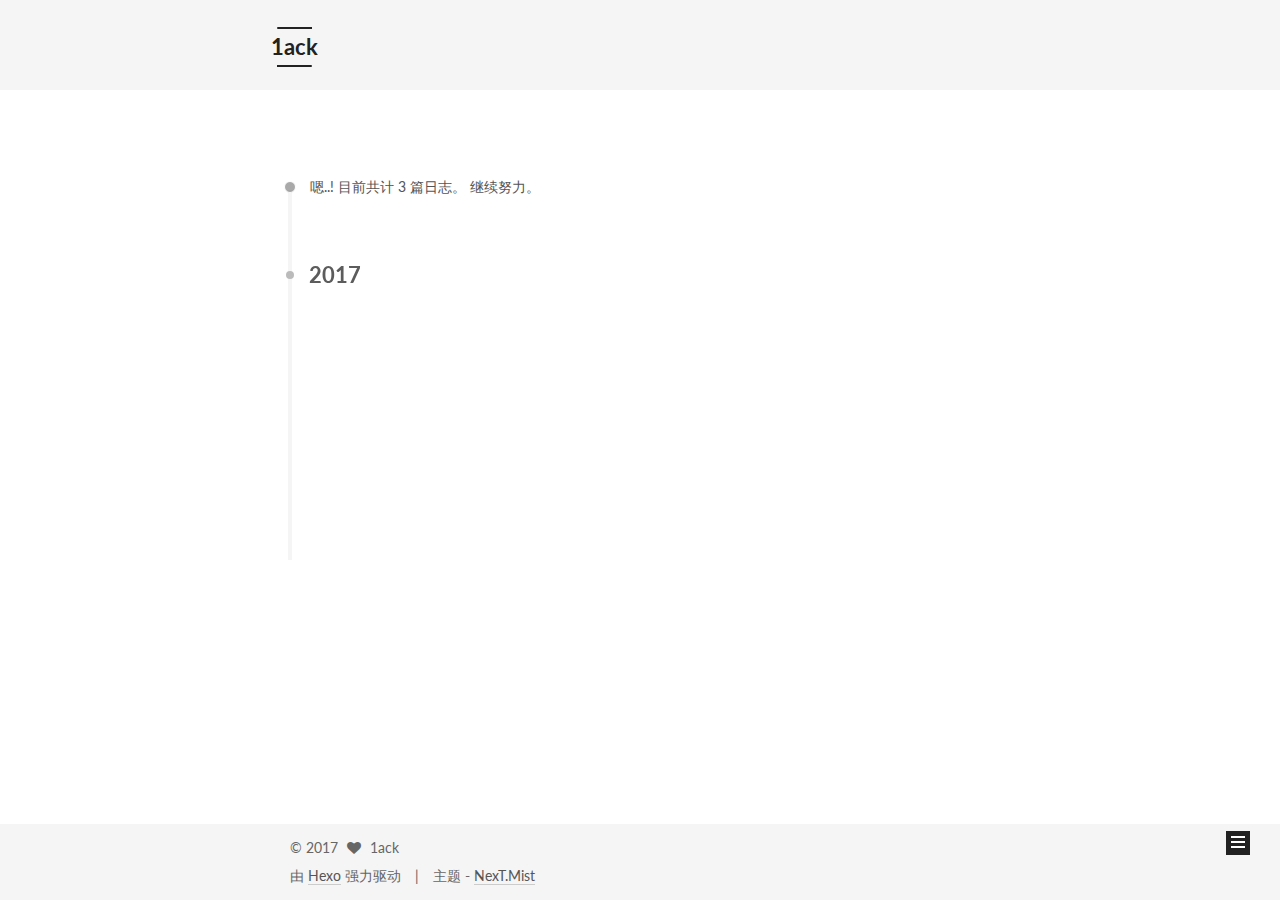
==== archives/index.html @ 98bae62a "Site updated: 2017-05-21 17:30:34" ====
<!doctype html>



  


<html class="theme-next mist use-motion" lang="zh-Hans">
<head>
  <meta charset="UTF-8"/>
<meta http-equiv="X-UA-Compatible" content="IE=edge" />
<meta name="viewport" content="width=device-width, initial-scale=1, maximum-scale=1"/>






<meta http-equiv="Cache-Control" content="no-transform" />
<meta http-equiv="Cache-Control" content="no-siteapp" />















  
  
  <link href="/lib/fancybox/source/jquery.fancybox.css?v=2.1.5" rel="stylesheet" type="text/css" />




  
  
  
  

  
    
    
  

  

  

  

  

  
    
    
    <link href="//fonts.googleapis.com/css?family=Lato:300,300italic,400,400italic,700,700italic&subset=latin,latin-ext" rel="stylesheet" type="text/css">
  






<link href="/lib/font-awesome/css/font-awesome.min.css?v=4.6.2" rel="stylesheet" type="text/css" />

<link href="/css/main.css?v=5.1.1" rel="stylesheet" type="text/css" />


  <meta name="keywords" content="Hexo, NexT" />








  <link rel="shortcut icon" type="image/x-icon" href="/favicon.ico?v=5.1.1" />






<meta name="description" content="To Be Honest">
<meta property="og:type" content="website">
<meta property="og:title" content="1ack">
<meta property="og:url" content="http://yoursite.com/archives/index.html">
<meta property="og:site_name" content="1ack">
<meta property="og:description" content="To Be Honest">
<meta name="twitter:card" content="summary">
<meta name="twitter:title" content="1ack">
<meta name="twitter:description" content="To Be Honest">



<script type="text/javascript" id="hexo.configurations">
  var NexT = window.NexT || {};
  var CONFIG = {
    root: '/',
    scheme: 'Mist',
    sidebar: {"position":"left","display":"post","offset":12,"offset_float":0,"b2t":false,"scrollpercent":false},
    fancybox: true,
    motion: true,
    duoshuo: {
      userId: '0',
      author: '博主'
    },
    algolia: {
      applicationID: '',
      apiKey: '',
      indexName: '',
      hits: {"per_page":10},
      labels: {"input_placeholder":"Search for Posts","hits_empty":"We didn't find any results for the search: ${query}","hits_stats":"${hits} results found in ${time} ms"}
    }
  };
</script>



  <link rel="canonical" href="http://yoursite.com/archives/"/>





  <title>归档 | 1ack</title>
</head>

<body itemscope itemtype="http://schema.org/WebPage" lang="zh-Hans">

  














  
  
    
  

  <div class="container sidebar-position-left  page-archive  ">
    <div class="headband"></div>

    <header id="header" class="header" itemscope itemtype="http://schema.org/WPHeader">
      <div class="header-inner"><div class="site-brand-wrapper">
  <div class="site-meta ">
    

    <div class="custom-logo-site-title">
      <a href="/"  class="brand" rel="start">
        <span class="logo-line-before"><i></i></span>
        <span class="site-title">1ack</span>
        <span class="logo-line-after"><i></i></span>
      </a>
    </div>
      
        <p class="site-subtitle"></p>
      
  </div>

  <div class="site-nav-toggle">
    <button>
      <span class="btn-bar"></span>
      <span class="btn-bar"></span>
      <span class="btn-bar"></span>
    </button>
  </div>
</div>

<nav class="site-nav">
  

  
    <ul id="menu" class="menu">
      
        
        <li class="menu-item menu-item-home">
          <a href="/" rel="section">
            
              <i class="menu-item-icon fa fa-fw fa-home"></i> <br />
            
            首页
          </a>
        </li>
      
        
        <li class="menu-item menu-item-archives">
          <a href="/archives" rel="section">
            
              <i class="menu-item-icon fa fa-fw fa-archive"></i> <br />
            
            归档
          </a>
        </li>
      

      
    </ul>
  

  
</nav>



 </div>
    </header>

    <main id="main" class="main">
      <div class="main-inner">
        <div class="content-wrap">
          <div id="content" class="content">
            

  <section id="posts" class="posts-collapse">
    <span class="archive-move-on"></span>

    <span class="archive-page-counter">
      
      
      
        
      
      嗯..! 目前共计 3 篇日志。 继续努力。
    </span>

    

      
      
      

      
        
        <div class="collection-title">
          <h2 class="archive-year motion-element" id="archive-year-2017">2017</h2>
        </div>
      
      

      

  <article class="post post-type-normal" itemscope itemtype="http://schema.org/Article">
    <header class="post-header">

      <h1 class="post-title">
        
            <a class="post-title-link" href="/2017/05/21/Dota随想/" itemprop="url">
              
                <span itemprop="name">Dota随想</span>
              
            </a>
        
      </h1>

      <div class="post-meta">
        <time class="post-time" itemprop="dateCreated"
              datetime="2017-05-21T17:28:58+08:00"
              content="2017-05-21" >
          05-21
        </time>
      </div>

    </header>
  </article>



    

      
      
      

      
      

      

  <article class="post post-type-normal" itemscope itemtype="http://schema.org/Article">
    <header class="post-header">

      <h1 class="post-title">
        
            <a class="post-title-link" href="/2017/05/01/终端密码获取整理/" itemprop="url">
              
                <span itemprop="name">终端密码获取整理</span>
              
            </a>
        
      </h1>

      <div class="post-meta">
        <time class="post-time" itemprop="dateCreated"
              datetime="2017-05-01T21:01:19+08:00"
              content="2017-05-01" >
          05-01
        </time>
      </div>

    </header>
  </article>



    

      
      
      

      
      

      

  <article class="post post-type-normal" itemscope itemtype="http://schema.org/Article">
    <header class="post-header">

      <h1 class="post-title">
        
            <a class="post-title-link" href="/2017/05/01/开篇/" itemprop="url">
              
                <span itemprop="name">开篇</span>
              
            </a>
        
      </h1>

      <div class="post-meta">
        <time class="post-time" itemprop="dateCreated"
              datetime="2017-05-01T17:10:01+08:00"
              content="2017-05-01" >
          05-01
        </time>
      </div>

    </header>
  </article>



    

  </section>

  



          </div>
          


          

        </div>
        
          
  
  <div class="sidebar-toggle">
    <div class="sidebar-toggle-line-wrap">
      <span class="sidebar-toggle-line sidebar-toggle-line-first"></span>
      <span class="sidebar-toggle-line sidebar-toggle-line-middle"></span>
      <span class="sidebar-toggle-line sidebar-toggle-line-last"></span>
    </div>
  </div>

  <aside id="sidebar" class="sidebar">
    <div class="sidebar-inner">

      

      

      <section class="site-overview sidebar-panel sidebar-panel-active">
        <div class="site-author motion-element" itemprop="author" itemscope itemtype="http://schema.org/Person">
          <img class="site-author-image" itemprop="image"
               src="/images/avatar.gif"
               alt="1ack" />
          <p class="site-author-name" itemprop="name">1ack</p>
           
              <p class="site-description motion-element" itemprop="description">To Be Honest</p>
          
        </div>
        <nav class="site-state motion-element">

          
            <div class="site-state-item site-state-posts">
              <a href="/archives">
                <span class="site-state-item-count">3</span>
                <span class="site-state-item-name">日志</span>
              </a>
            </div>
          

          

          

        </nav>

        

        <div class="links-of-author motion-element">
          
        </div>

        
        

        
        

        


      </section>

      

      

    </div>
  </aside>


        
      </div>
    </main>

    <footer id="footer" class="footer">
      <div class="footer-inner">
        <div class="copyright" >
  
  &copy; 
  <span itemprop="copyrightYear">2017</span>
  <span class="with-love">
    <i class="fa fa-heart"></i>
  </span>
  <span class="author" itemprop="copyrightHolder">1ack</span>
</div>


<div class="powered-by">
  由 <a class="theme-link" href="https://hexo.io">Hexo</a> 强力驱动
</div>

<div class="theme-info">
  主题 -
  <a class="theme-link" href="https://github.com/iissnan/hexo-theme-next">
    NexT.Mist
  </a>
</div>


        

        
      </div>
    </footer>

    
      <div class="back-to-top">
        <i class="fa fa-arrow-up"></i>
        
      </div>
    

  </div>

  

<script type="text/javascript">
  if (Object.prototype.toString.call(window.Promise) !== '[object Function]') {
    window.Promise = null;
  }
</script>









  












  
  <script type="text/javascript" src="/lib/jquery/index.js?v=2.1.3"></script>

  
  <script type="text/javascript" src="/lib/fastclick/lib/fastclick.min.js?v=1.0.6"></script>

  
  <script type="text/javascript" src="/lib/jquery_lazyload/jquery.lazyload.js?v=1.9.7"></script>

  
  <script type="text/javascript" src="/lib/velocity/velocity.min.js?v=1.2.1"></script>

  
  <script type="text/javascript" src="/lib/velocity/velocity.ui.min.js?v=1.2.1"></script>

  
  <script type="text/javascript" src="/lib/fancybox/source/jquery.fancybox.pack.js?v=2.1.5"></script>


  


  <script type="text/javascript" src="/js/src/utils.js?v=5.1.1"></script>

  <script type="text/javascript" src="/js/src/motion.js?v=5.1.1"></script>



  
  

  
  
    <script type="text/javascript" id="motion.page.archive">
      $('.archive-year').velocity('transition.slideLeftIn');
    </script>
  


  


  <script type="text/javascript" src="/js/src/bootstrap.js?v=5.1.1"></script>



  


  




	





  





  





  






  





  

  

  

  

  

</body>
</html>
---- css/main.css ----
/* normalize.css v3.0.2 | MIT License | git.io/normalize */
html {
  font-family: sans-serif; /* 1 */
  -ms-text-size-adjust: 100%; /* 2 */
  -webkit-text-size-adjust: 100%; /* 2 */
}
body {
  margin: 0;
}
article,
aside,
details,
figcaption,
figure,
footer,
header,
hgroup,
main,
menu,
nav,
section,
summary {
  display: block;
}
audio,
canvas,
progress,
video {
  display: inline-block; /* 1 */
  vertical-align: baseline; /* 2 */
}
audio:not([controls]) {
  display: none;
  height: 0;
}
[hidden],
template {
  display: none;
}
a {
  background-color: transparent;
}
a:active,
a:hover {
  outline: 0;
}
abbr[title] {
  border-bottom: 1px dotted;
}
b,
strong {
  font-weight: bold;
}
dfn {
  font-style: italic;
}
h1 {
  font-size: 2em;
  margin: 0.67em 0;
}
mark {
  background: #ff0;
  color: #000;
}
small {
  font-size: 80%;
}
sub,
sup {
  font-size: 75%;
  line-height: 0;
  position: relative;
  vertical-align: baseline;
}
sup {
  top: -0.5em;
}
sub {
  bottom: -0.25em;
}
img {
  border: 0;
}
svg:not(:root) {
  overflow: hidden;
}
figure {
  margin: 1em 40px;
}
hr {
  -moz-box-sizing: content-box;
  box-sizing: content-box;
  height: 0;
}
pre {
  overflow: auto;
}
code,
kbd,
pre,
samp {
  font-family: monospace, monospace;
  font-size: 1em;
}
button,
input,
optgroup,
select,
textarea {
  color: inherit; /* 1 */
  font: inherit; /* 2 */
  margin: 0; /* 3 */
}
button {
  overflow: visible;
}
button,
select {
  text-transform: none;
}
button,
html input[type="button"],
input[type="reset"],
input[type="submit"] {
  -webkit-appearance: button; /* 2 */
  cursor: pointer; /* 3 */
}
button[disabled],
html input[disabled] {
  cursor: default;
}
button::-moz-focus-inner,
input::-moz-focus-inner {
  border: 0;
  padding: 0;
}
input {
  line-height: normal;
}
input[type="checkbox"],
input[type="radio"] {
  box-sizing: border-box; /* 1 */
  padding: 0; /* 2 */
}
input[type="number"]::-webkit-inner-spin-button,
input[type="number"]::-webkit-outer-spin-button {
  height: auto;
}
input[type="search"] {
  -webkit-appearance: textfield; /* 1 */
  -moz-box-sizing: content-box;
  -webkit-box-sizing: content-box; /* 2 */
  box-sizing: content-box;
}
input[type="search"]::-webkit-search-cancel-button,
input[type="search"]::-webkit-search-decoration {
  -webkit-appearance: none;
}
fieldset {
  border: 1px solid #c0c0c0;
  margin: 0 2px;
  padding: 0.35em 0.625em 0.75em;
}
legend {
  border: 0; /* 1 */
  padding: 0; /* 2 */
}
textarea {
  overflow: auto;
}
optgroup {
  font-weight: bold;
}
table {
  border-collapse: collapse;
  border-spacing: 0;
}
td,
th {
  padding: 0;
}
::selection {
  background: #262a30;
  color: #fff;
}
body {
  position: relative;
  font-family: 'Lato', "PingFang SC", "Microsoft YaHei", sans-serif;
  font-size: 14px;
  line-height: 2;
  color: #555;
  background: #fff;
}
@media (max-width: 767px) {
  body {
    padding-right: 0 !important;
  }
}
@media (min-width: 768px) and (max-width: 991px) {
  body {
    padding-right: 0 !important;
  }
}
@media (min-width: 1600px) {
  body {
    font-size: 16px;
  }
}
h1,
h2,
h3,
h4,
h5,
h6 {
  margin: 0;
  padding: 0;
  font-weight: bold;
  line-height: 1.5;
  font-family: 'Lato', "PingFang SC", "Microsoft YaHei", sans-serif;
}
h2,
h3,
h4,
h5,
h6 {
  margin: 20px 0 15px;
}
h1 {
  font-size: 24px;
}
@media (max-width: 767px) {
  h1 {
    font-size: 20px;
  }
}
h2 {
  font-size: 22px;
}
@media (max-width: 767px) {
  h2 {
    font-size: 18px;
  }
}
h3 {
  font-size: 20px;
}
@media (max-width: 767px) {
  h3 {
    font-size: 16px;
  }
}
h4 {
  font-size: 18px;
}
@media (max-width: 767px) {
  h4 {
    font-size: 14px;
  }
}
h5 {
  font-size: 16px;
}
@media (max-width: 767px) {
  h5 {
    font-size: 12px;
  }
}
h6 {
  font-size: 14px;
}
@media (max-width: 767px) {
  h6 {
    font-size: 10px;
  }
}
p {
  margin: 0 0 25px 0;
}
a {
  color: #555;
  text-decoration: none;
  border-bottom: 1px solid #999;
  word-wrap: break-word;
}
a:hover {
  color: #222;
  border-bottom-color: #222;
}
blockquote {
  margin: 0;
  padding: 0;
}
img {
  display: block;
  margin: auto;
  max-width: 100%;
  height: auto;
}
hr {
  margin: 40px 0;
  height: 3px;
  border: none;
  background-color: #ddd;
  background-image: repeating-linear-gradient(-45deg, #fff, #fff 4px, transparent 4px, transparent 8px);
}
blockquote {
  padding: 0 15px;
  color: #666;
  border-left: 4px solid #ddd;
}
blockquote cite::before {
  content: "-";
  padding: 0 5px;
}
dt {
  font-weight: 700;
}
dd {
  margin: 0;
  padding: 0;
}
.text-left {
  text-align: left;
}
.text-center {
  text-align: center;
}
.text-right {
  text-align: right;
}
.text-justify {
  text-align: justify;
}
.text-nowrap {
  white-space: nowrap;
}
.text-lowercase {
  text-transform: lowercase;
}
.text-uppercase {
  text-transform: uppercase;
}
.text-capitalize {
  text-transform: capitalize;
}
.center-block {
  display: block;
  margin-left: auto;
  margin-right: auto;
}
.clearfix:before,
.clearfix:after {
  content: " ";
  display: table;
}
.clearfix:after {
  clear: both;
}
.pullquote {
  width: 45%;
}
.pullquote.left {
  float: left;
  margin-left: 5px;
  margin-right: 10px;
}
.pullquote.right {
  float: right;
  margin-left: 10px;
  margin-right: 5px;
}
.affix.affix.affix {
  position: fixed;
}
.translation {
  margin-top: -20px;
  font-size: 14px;
  color: #999;
}
.scrollbar-measure {
  width: 100px;
  height: 100px;
  overflow: scroll;
  position: absolute;
  top: -9999px;
}
.use-motion .motion-element {
  opacity: 0;
}
table {
  margin: 20px 0;
  width: 100%;
  border-collapse: collapse;
  border-spacing: 0;
  border: 1px solid #ddd;
  font-size: 14px;
  table-layout: fixed;
  word-wrap: break-all;
}
table>tbody>tr:nth-of-type(odd) {
  background-color: #f9f9f9;
}
table>tbody>tr:hover {
  background-color: #f5f5f5;
}
caption,
th,
td {
  padding: 8px;
  text-align: left;
  vertical-align: middle;
  font-weight: normal;
}
th,
td {
  border-bottom: 3px solid #ddd;
  border-right: 1px solid #eee;
}
th {
  padding-bottom: 10px;
  font-weight: 700;
}
td {
  border-bottom-width: 1px;
}
html,
body {
  height: 100%;
}
.container {
  position: relative;
  min-height: 100%;
}
.header-inner {
  margin: 0 auto;
  padding: 100px 0 70px;
  width: 700px;
}
@media (min-width: 1600px) {
  .container .header-inner {
    width: 900px;
  }
}
.main {
  padding-bottom: 150px;
}
.main-inner {
  margin: 0 auto;
  width: 700px;
}
@media (min-width: 1600px) {
  .container .main-inner {
    width: 900px;
  }
}
.footer {
  position: absolute;
  left: 0;
  bottom: 0;
  width: 100%;
  min-height: 50px;
}
.footer-inner {
  box-sizing: border-box;
  margin: 20px auto;
  width: 700px;
}
@media (min-width: 1600px) {
  .container .footer-inner {
    width: 900px;
  }
}
pre,
.highlight {
  overflow: auto;
  margin: 20px 0;
  padding: 0;
  font-size: 13px;
  color: #4d4d4c;
  background: #f7f7f7;
  line-height: 1.6;
}
pre,
code {
  font-family: consolas, Menlo, "PingFang SC", "Microsoft YaHei", monospace;
}
code {
  padding: 2px 4px;
  word-wrap: break-word;
  color: #555;
  background: #eee;
  border-radius: 3px;
  font-size: 13px;
}
pre code {
  padding: 0;
  color: #4d4d4c;
  background: none;
  text-shadow: none;
}
.highlight {
  border-radius: 1px;
}
.highlight pre {
  border: none;
  margin: 0;
  padding: 10px 0;
}
.highlight table {
  margin: 0;
  width: auto;
  border: none;
}
.highlight td {
  border: none;
  padding: 0;
}
.highlight figcaption {
  font-size: 1em;
  color: #4d4d4c;
  line-height: 1em;
  margin-bottom: 1em;
}
.highlight figcaption:before,
.highlight figcaption:after {
  content: " ";
  display: table;
}
.highlight figcaption:after {
  clear: both;
}
.highlight figcaption a {
  float: right;
  color: #4d4d4c;
}
.highlight figcaption a:hover {
  border-bottom-color: #4d4d4c;
}
.highlight .gutter pre {
  padding-left: 10px;
  padding-right: 10px;
  color: #869194;
  text-align: right;
  background-color: #eff2f3;
}
.highlight .code pre {
  width: 100%;
  padding-left: 10px;
  padding-right: 10px;
  background-color: #f7f7f7;
}
.highlight .line {
  height: 20px;
}
.gutter {
  -webkit-user-select: none;
  -moz-user-select: none;
  -ms-user-select: none;
  user-select: none;
}
.gist table {
  width: auto;
}
.gist table td {
  border: none;
}
pre .deletion {
  background: #fdd;
}
pre .addition {
  background: #dfd;
}
pre .meta {
  color: #8959a8;
}
pre .comment {
  color: #8e908c;
}
pre .variable,
pre .attribute,
pre .tag,
pre .regexp,
pre .ruby .constant,
pre .xml .tag .title,
pre .xml .pi,
pre .xml .doctype,
pre .html .doctype,
pre .css .id,
pre .css .class,
pre .css .pseudo {
  color: #c82829;
}
pre .number,
pre .preprocessor,
pre .built_in,
pre .literal,
pre .params,
pre .constant,
pre .command {
  color: #f5871f;
}
pre .ruby .class .title,
pre .css .rules .attribute,
pre .string,
pre .value,
pre .inheritance,
pre .header,
pre .ruby .symbol,
pre .xml .cdata,
pre .special,
pre .number,
pre .formula {
  color: #718c00;
}
pre .title,
pre .css .hexcolor {
  color: #3e999f;
}
pre .function,
pre .python .decorator,
pre .python .title,
pre .ruby .function .title,
pre .ruby .title .keyword,
pre .perl .sub,
pre .javascript .title,
pre .coffeescript .title {
  color: #4271ae;
}
pre .keyword,
pre .javascript .function {
  color: #8959a8;
}
.full-image.full-image.full-image {
  border: none;
  max-width: 100%;
  width: auto;
  margin: 20px auto;
}
@media (min-width: 992px) {
  .full-image.full-image.full-image {
    max-width: none;
    width: 110%;
    margin: 25px -5%;
  }
}
.blockquote-center,
.page-home .post-type-quote blockquote,
.page-post-detail .post-type-quote blockquote {
  position: relative;
  margin: 40px 0;
  padding: 0;
  border-left: none;
  text-align: center;
}
.blockquote-center::before,
.page-home .post-type-quote blockquote::before,
.page-post-detail .post-type-quote blockquote::before,
.blockquote-center::after,
.page-home .post-type-quote blockquote::after,
.page-post-detail .post-type-quote blockquote::after {
  position: absolute;
  content: ' ';
  display: block;
  width: 100%;
  height: 24px;
  opacity: 0.2;
  background-repeat: no-repeat;
  background-position: 0 -6px;
  background-size: 22px 22px;
}
.blockquote-center::before,
.page-home .post-type-quote blockquote::before,
.page-post-detail .post-type-quote blockquote::before {
  top: -20px;
  background-image: url("../images/quote-l.svg");
  border-top: 1px solid #ccc;
}
.blockquote-center::after,
.page-home .post-type-quote blockquote::after,
.page-post-detail .post-type-quote blockquote::after {
  bottom: -20px;
  background-image: url("../images/quote-r.svg");
  border-bottom: 1px solid #ccc;
  background-position: 100% 8px;
}
.blockquote-center p,
.page-home .post-type-quote blockquote p,
.page-post-detail .post-type-quote blockquote p,
.blockquote-center div,
.page-home .post-type-quote blockquote div,
.page-post-detail .post-type-quote blockquote div {
  text-align: center;
}
.post .post-body .group-picture img {
  box-sizing: border-box;
  padding: 0 3px;
  border: none;
}
.post .group-picture-row {
  overflow: hidden;
  margin-top: 6px;
}
.post .group-picture-row:first-child {
  margin-top: 0;
}
.post .group-picture-column {
  float: left;
}
.page-post-detail .post-body .group-picture-column {
  float: none;
  margin-top: 10px;
  width: auto !important;
}
.page-post-detail .post-body .group-picture-column img {
  margin: 0 auto;
}
.page-archive .group-picture-container {
  overflow: hidden;
}
.page-archive .group-picture-row {
  float: left;
}
.page-archive .group-picture-row:first-child {
  margin-top: 6px;
}
.page-archive .group-picture-column {
  max-width: 150px;
  max-height: 150px;
}
.note {
  padding: 20px;
  margin: 20px 0;
  border: 1px solid #eee;
  border-left-width: 5px;
  border-radius: 3px;
}
.note h2,
.note h3,
.note h4,
.note h5,
.note h6 {
  margin-top: 0;
  margin-bottom: 5px;
}
.note p:last-child {
  margin-bottom: 0;
}
.note code {
  border-radius: 3px;
}
.note+.note {
  margin-top: -5px;
}
.default {
  border-left-color: #777;
}
.default h2,
.default h3,
.default h4,
.default h5,
.default h6 {
  color: #777;
}
.primary {
  border-left-color: #428bca;
}
.primary h2,
.primary h3,
.primary h4,
.primary h5,
.primary h6 {
  color: #428bca;
}
.success {
  border-left-color: #5cb85c;
}
.success h2,
.success h3,
.success h4,
.success h5,
.success h6 {
  color: #5cb85c;
}
.danger {
  border-left-color: #d9534f;
}
.danger h2,
.danger h3,
.danger h4,
.danger h5,
.danger h6 {
  color: #d9534f;
}
.warning {
  border-left-color: #f0ad4e;
}
.warning h2,
.warning h3,
.warning h4,
.warning h5,
.warning h6 {
  color: #f0ad4e;
}
.info {
  border-left-color: #5bc0de;
}
.info h2,
.info h3,
.info h4,
.info h5,
.info h6 {
  color: #5bc0de;
}
.btn {
  display: inline-block;
  padding: 0 20px;
  font-size: 14px;
  color: #fff;
  background: #222;
  border: 2px solid #222;
  text-decoration: none;
  border-radius: 0;
  transition-property: background-color;
  transition-duration: 0.2s;
  transition-timing-function: ease-in-out;
  transition-delay: 0s;
}
.btn:hover,
.post-button .btn:hover {
  border-color: #222;
  color: #222;
  background: #fff;
}
.btn-bar {
  display: block;
  width: 22px;
  height: 2px;
  background: #555;
  border-radius: 1px;
}
.btn-bar+.btn-bar {
  margin-top: 4px;
}
.pagination {
  margin: 120px 0 40px;
  text-align: center;
  border-top: 1px solid #eee;
}
.page-number-basic,
.pagination .prev,
.pagination .next,
.pagination .page-number,
.pagination .space {
  display: inline-block;
  position: relative;
  top: -1px;
  margin: 0 10px;
  padding: 0 10px;
  line-height: 30px;
}
@media (max-width: 767px) {
  .page-number-basic,
  .pagination .prev,
  .pagination .next,
  .pagination .page-number,
  .pagination .space {
    margin: 0 5px;
  }
}
.pagination .prev,
.pagination .next,
.pagination .page-number {
  border-bottom: 0;
  border-top: 1px solid #eee;
  transition-property: border-color;
  transition-duration: 0.2s;
  transition-timing-function: ease-in-out;
  transition-delay: 0s;
}
.pagination .prev:hover,
.pagination .next:hover,
.pagination .page-number:hover {
  border-top-color: #222;
}
.pagination .space {
  padding: 0;
  margin: 0;
}
.pagination .prev {
  margin-left: 0;
}
.pagination .next {
  margin-right: 0;
}
.pagination .page-number.current {
  color: #fff;
  background: #ccc;
  border-top-color: #ccc;
}
@media (max-width: 767px) {
  .pagination {
    border-top: none;
  }
  .pagination .prev,
  .pagination .next,
  .pagination .page-number {
    margin-bottom: 10px;
    border-top: 0;
    border-bottom: 1px solid #eee;
  }
  .pagination .prev:hover,
  .pagination .next:hover,
  .pagination .page-number:hover {
    border-bottom-color: #222;
  }
}
.comments {
  margin: 60px 20px 0;
}
.tag-cloud {
  text-align: center;
}
.tag-cloud a {
  display: inline-block;
  margin: 10px;
}
.back-to-top {
  box-sizing: border-box;
  position: fixed;
  bottom: -100px;
  right: 30px;
  z-index: 1050;
  padding: 0 6px;
  width: 24px;
  background: #222;
  font-size: 12px;
  opacity: 1;
  color: #fff;
  cursor: pointer;
  text-align: center;
  -webkit-transform: translateZ(0);
  transition-property: bottom;
  transition-duration: 0.2s;
  transition-timing-function: ease-in-out;
  transition-delay: 0s;
}
@media (max-width: 767px) {
  .back-to-top {
    display: none;
  }
}
@media (min-width: 768px) and (max-width: 991px) {
  .back-to-top {
    display: none;
  }
}
.back-to-top.back-to-top-on {
  bottom: 19px;
}
.header {
  background: transparent;
}
.header-inner {
  position: relative;
}
.headband {
  height: 3px;
  background: #222;
}
.site-meta {
  margin: 0;
  text-align: left;
}
@media (max-width: 767px) {
  .site-meta {
    text-align: center;
  }
}
.brand {
  position: relative;
  display: inline-block;
  padding: 0 40px;
  color: #222;
  background: #222;
  border-bottom: none;
}
.brand:hover {
  color: #222;
}
.logo {
  display: inline-block;
  margin-right: 5px;
  line-height: 36px;
  vertical-align: top;
}
.site-title {
  display: inline-block;
  vertical-align: top;
  line-height: 36px;
  font-size: 20px;
  font-weight: normal;
  font-family: 'Lato', "PingFang SC", "Microsoft YaHei", sans-serif;
}
.site-subtitle {
  margin-top: 10px;
  font-size: 13px;
  color: #999;
}
.use-motion .brand {
  opacity: 0;
}
.use-motion .logo,
.use-motion .site-title,
.use-motion .site-subtitle {
  opacity: 0;
  position: relative;
  top: -10px;
}
.site-nav-toggle {
  display: none;
  position: absolute;
  top: 10px;
  left: 10px;
}
@media (max-width: 767px) {
  .site-nav-toggle {
    display: block;
  }
}
.site-nav-toggle button {
  margin-top: 2px;
  padding: 9px 10px;
  background: transparent;
  border: none;
}
@media (max-width: 767px) {
  .site-nav {
    display: none;
    margin: 0 -10px;
    padding: 0 10px;
    clear: both;
    border-top: 1px solid #ddd;
  }
}
@media (min-width: 768px) and (max-width: 991px) {
  .site-nav {
    display: block !important;
  }
}
@media (min-width: 992px) {
  .site-nav {
    display: block !important;
  }
}
.menu {
  margin-top: 20px;
  padding-left: 0;
  text-align: center;
}
.menu .menu-item {
  display: inline-block;
  margin: 0 10px;
  list-style: none;
}
@media screen and (max-width: 767px) {
  .menu .menu-item {
    margin-top: 10px;
  }
}
.menu .menu-item a {
  display: block;
  font-size: 13px;
  line-height: inherit;
  border-bottom: 1px solid transparent;
  transition-property: border-color;
  transition-duration: 0.2s;
  transition-timing-function: ease-in-out;
  transition-delay: 0s;
}
.menu .menu-item a:hover {
  border-bottom-color: #222;
}
.menu .menu-item .fa {
  margin-right: 5px;
}
.use-motion .menu-item {
  opacity: 0;
}
.post-body {
  font-family: 'Lato', "PingFang SC", "Microsoft YaHei", sans-serif;
}
@media (max-width: 767px) {
  .post-body {
    word-break: break-word;
  }
}
.post-body .fancybox img {
  display: block !important;
  margin: 0 auto;
  cursor: pointer;
  cursor: zoom-in;
  cursor: -webkit-zoom-in;
}
.post-body .image-caption,
.post-body .figure .caption {
  margin: 10px auto 15px;
  text-align: center;
  font-size: 14px;
  color: #999;
  font-weight: bold;
  line-height: 1;
}
.post-sticky-flag {
  display: inline-block;
  font-size: 16px;
  -ms-transform: rotate(30deg);
  -webkit-transform: rotate(30deg);
  -moz-transform: rotate(30deg);
  -ms-transform: rotate(30deg);
  -o-transform: rotate(30deg);
  transform: rotate(30deg);
}
.posts-expand {
  padding-top: 40px;
}
@media (max-width: 767px) {
  .posts-expand {
    margin: 0 20px;
  }
  .post-body pre {
    padding: 10px;
  }
  .post-body pre .gutter pre {
    padding-right: 10px;
  }
  .post-body .highlight {
    margin-left: 0px;
    margin-right: 0px;
    padding: 0;
  }
  .post-body .highlight .gutter pre {
    padding-right: 10px;
  }
}
@media (min-width: 992px) {
  .posts-expand .post-body {
    text-align: justify;
  }
}
.posts-expand .post-body h2,
.posts-expand .post-body h3,
.posts-expand .post-body h4,
.posts-expand .post-body h5,
.posts-expand .post-body h6 {
  padding-top: 10px;
}
.posts-expand .post-body h2 .header-anchor,
.posts-expand .post-body h3 .header-anchor,
.posts-expand .post-body h4 .header-anchor,
.posts-expand .post-body h5 .header-anchor,
.posts-expand .post-body h6 .header-anchor {
  float: right;
  margin-left: 10px;
  color: #ccc;
  border-bottom-style: none;
  visibility: hidden;
}
.posts-expand .post-body h2 .header-anchor:hover,
.posts-expand .post-body h3 .header-anchor:hover,
.posts-expand .post-body h4 .header-anchor:hover,
.posts-expand .post-body h5 .header-anchor:hover,
.posts-expand .post-body h6 .header-anchor:hover {
  color: inherit;
}
.posts-expand .post-body h2:hover .header-anchor,
.posts-expand .post-body h3:hover .header-anchor,
.posts-expand .post-body h4:hover .header-anchor,
.posts-expand .post-body h5:hover .header-anchor,
.posts-expand .post-body h6:hover .header-anchor {
  visibility: visible;
}
.posts-expand .post-body ul li {
  list-style: circle;
}
.posts-expand .post-body img {
  box-sizing: border-box;
  margin: auto;
  padding: 3px;
  border: 1px solid #ddd;
}
.posts-expand .fancybox img {
  margin: 0 auto;
}
@media (max-width: 767px) {
  .posts-collapse {
    margin: 0 20px;
  }
  .posts-collapse .post-title,
  .posts-collapse .post-meta {
    display: block;
    width: auto;
    text-align: left;
  }
}
.posts-collapse {
  position: relative;
  z-index: 1010;
  margin-left: 0;
}
.posts-collapse::after {
  content: " ";
  position: absolute;
  top: 20px;
  left: 0;
  margin-left: -2px;
  width: 4px;
  height: 100%;
  background: #f5f5f5;
  z-index: -1;
}
@media (max-width: 767px) {
  .posts-collapse {
    margin: 0 20px;
  }
}
.posts-collapse .collection-title {
  position: relative;
  margin: 60px 0;
}
.posts-collapse .collection-title h2 {
  margin-left: 20px;
}
.posts-collapse .collection-title small {
  color: #bbb;
}
.posts-collapse .collection-title::before {
  content: " ";
  position: absolute;
  left: 0;
  top: 50%;
  margin-left: -4px;
  margin-top: -4px;
  width: 8px;
  height: 8px;
  background: #bbb;
  border-radius: 50%;
}
.posts-collapse .post {
  margin: 30px 0;
}
.posts-collapse .post-header {
  position: relative;
  transition-duration: 0.2s;
  transition-timing-function: ease-in-out;
  transition-delay: 0s;
  transition-property: border;
  border-bottom: 1px dashed #ccc;
}
.posts-collapse .post-header::before {
  content: " ";
  position: absolute;
  left: 0;
  top: 12px;
  width: 6px;
  height: 6px;
  margin-left: -4px;
  background: #bbb;
  border-radius: 50%;
  border: 1px solid #fff;
  transition-duration: 0.2s;
  transition-timing-function: ease-in-out;
  transition-delay: 0s;
  transition-property: background;
}
.posts-collapse .post-header:hover {
  border-bottom-color: #666;
}
.posts-collapse .post-header:hover::before {
  background: #222;
}
.posts-collapse .post-meta {
  position: absolute;
  font-size: 12px;
  left: 20px;
  top: 5px;
}
.posts-collapse .post-comments-count {
  display: none;
}
.posts-collapse .post-title {
  margin-left: 60px;
  font-size: 16px;
  font-weight: normal;
  line-height: inherit;
}
.posts-collapse .post-title::after {
  margin-left: 3px;
  opacity: 0.6;
}
.posts-collapse .post-title a {
  color: #666;
  border-bottom: none;
}
.page-home .post-type-quote .post-header,
.page-post-detail .post-type-quote .post-header,
.page-home .post-type-quote .post-tags,
.page-post-detail .post-type-quote .post-tags {
  display: none;
}
.posts-expand .post-title {
  font-size: 26px;
  text-align: center;
  word-break: break-word;
  font-weight: 400;
}
@media (max-width: 767px) {
  .posts-expand .post-title {
    font-size: 22px;
  }
}
.posts-expand .post-title-link {
  display: inline-block;
  position: relative;
  color: #555;
  border-bottom: none;
  line-height: 1.2;
  vertical-align: top;
}
.posts-expand .post-title-link::before {
  content: "";
  position: absolute;
  width: 100%;
  height: 2px;
  bottom: 0;
  left: 0;
  background-color: #000;
  visibility: hidden;
  -webkit-transform: scaleX(0);
  -moz-transform: scaleX(0);
  -ms-transform: scaleX(0);
  -o-transform: scaleX(0);
  transform: scaleX(0);
  transition-duration: 0.2s;
  transition-timing-function: ease-in-out;
  transition-delay: 0s;
}
.posts-expand .post-title-link:hover::before {
  visibility: visible;
  -webkit-transform: scaleX(1);
  -moz-transform: scaleX(1);
  -ms-transform: scaleX(1);
  -o-transform: scaleX(1);
  transform: scaleX(1);
}
.posts-expand .post-title-link .fa {
  font-size: 16px;
}
.posts-expand .post-meta {
  margin: 3px 0 60px 0;
  color: #999;
  font-family: 'Lato', "PingFang SC", "Microsoft YaHei", sans-serif;
  font-size: 12px;
  text-align: center;
}
.posts-expand .post-meta .post-category-list {
  display: inline-block;
  margin: 0;
  padding: 3px;
}
.posts-expand .post-meta .post-category-list-link {
  color: #999;
}
.posts-expand .post-meta .post-description {
  font-size: 14px;
  margin-top: 2px;
}
.post-wordcount {
  display: inline-block;
}
.post-meta-divider {
  margin: 0 0.5em;
}
.post-meta-item-icon {
  margin-right: 3px;
}
@media (min-width: 768px) and (max-width: 991px) {
  .post-meta-item-icon {
    display: inline-block;
  }
}
@media (max-width: 767px) {
  .post-meta-item-icon {
    display: inline-block;
  }
}
@media (min-width: 768px) and (max-width: 991px) {
  .post-meta-item-text {
    display: none;
  }
}
@media (max-width: 767px) {
  .post-meta-item-text {
    display: none;
  }
}
@media (max-width: 767px) {
  .posts-expand .post-comments-count {
    display: none;
  }
}
.social-like {
  font-size: 14px;
  height: 20px;
  text-align: center;
  border-top: 1px solid #eee;
  padding-top: 9px;
  margin-top: 45px;
  display: flex;
  justify-content: center;
}
.vk_like {
  width: 85px;
  height: 21px;
  padding-top: 7px;
  align-self: center;
}
.fb_like {
  height: 30px;
  align-self: center;
}
.post-button {
  margin-top: 50px;
}
.post-button .btn {
  color: #555;
  font-size: 14px;
  background: transparent;
  border-radius: 0;
  line-height: 2;
  margin: 0 4px 8px 4px;
}
.post-button .fa-fw {
  width: 1.285714285714286em;
  text-align: left;
}
.posts-expand .post-tags {
  margin-top: 40px;
  text-align: center;
}
.posts-expand .post-tags a {
  display: inline-block;
  margin-right: 10px;
  font-size: 13px;
}
.post-nav {
  display: table;
  margin-top: 15px;
  width: 100%;
  border-top: 1px solid #eee;
}
.post-nav-divider {
  display: table-cell;
  width: 10%;
}
.post-nav-item {
  display: table-cell;
  padding: 10px 0 0 0;
  width: 45%;
  vertical-align: top;
}
.post-nav-item a {
  position: relative;
  display: block;
  line-height: 25px;
  font-size: 14px;
  color: #555;
  border-bottom: none;
}
.post-nav-item a:hover {
  color: #222;
  border-bottom: none;
}
.post-nav-item a:active {
  top: 2px;
}
.post-nav-item .fa {
  position: absolute;
  top: 8px;
  left: 0;
  font-size: 12px;
}
.post-nav-next a {
  padding-left: 15px;
}
.post-nav-prev {
  text-align: right;
}
.post-nav-prev a {
  padding-right: 15px;
}
.post-nav-prev .fa {
  right: 0;
  left: auto;
}
.posts-expand .post-eof {
  display: block;
  margin: 80px auto 60px;
  width: 8%;
  height: 1px;
  background: #ccc;
  text-align: center;
}
.post:last-child .post-eof.post-eof.post-eof {
  display: none;
}
.post-gallery {
  display: table;
  table-layout: fixed;
  width: 100%;
  border-collapse: separate;
}
.post-gallery-row {
  display: table-row;
}
.post-gallery .post-gallery-img {
  display: table-cell;
  text-align: center;
  vertical-align: middle;
  border: none;
}
.post-gallery .post-gallery-img img {
  max-width: 100%;
  max-height: 100%;
  border: none;
}
.fancybox-close,
.fancybox-close:hover {
  border: none;
}
.sidebar {
  position: fixed;
  right: 0;
  top: 0;
  bottom: 0;
  width: 0;
  z-index: 1040;
  box-shadow: inset 0 2px 6px #000;
  background: #222;
  -webkit-transform: translateZ(0);
}
.sidebar a {
  color: #999;
  border-bottom-color: #555;
}
.sidebar a:hover {
  color: #eee;
}
@media (min-width: 768px) and (max-width: 991px) {
  .sidebar {
    display: none !important;
  }
}
@media (max-width: 767px) {
  .sidebar {
    display: none !important;
  }
}
.sidebar-inner {
  position: relative;
  padding: 20px 10px;
  color: #999;
  text-align: center;
}
.sidebar-toggle {
  position: fixed;
  right: 30px;
  bottom: 45px;
  width: 14px;
  height: 14px;
  padding: 5px;
  background: #222;
  line-height: 0;
  z-index: 1050;
  cursor: pointer;
  -webkit-transform: translateZ(0);
}
@media (min-width: 768px) and (max-width: 991px) {
  .sidebar-toggle {
    display: none;
  }
}
@media (max-width: 767px) {
  .sidebar-toggle {
    display: none;
  }
}
.sidebar-toggle-line {
  position: relative;
  display: inline-block;
  vertical-align: top;
  height: 2px;
  width: 100%;
  background: #fff;
  margin-top: 3px;
}
.sidebar-toggle-line:first-child {
  margin-top: 0;
}
.site-author-image {
  display: block;
  margin: 0 auto;
  padding: 2px;
  max-width: 96px;
  height: auto;
  border: 2px solid #333;
}
.site-author-name {
  margin: 5px 0 0;
  text-align: center;
  color: #f5f5f5;
  font-weight: normal;
}
.site-description {
  margin-top: 5px;
  text-align: center;
  font-size: 14px;
  color: #999;
}
.site-state {
  overflow: hidden;
  line-height: 1.4;
  white-space: nowrap;
  text-align: center;
}
.site-state-item {
  display: inline-block;
  padding: 0 15px;
  border-left: 1px solid #333;
}
.site-state-item:first-child {
  border-left: none;
}
.site-state-item a {
  border-bottom: none;
}
.site-state-item-count {
  display: block;
  text-align: center;
  color: inherit;
  font-weight: 600;
  font-size: 18px;
}
.site-state-item-name {
  font-size: 13px;
  color: inherit;
}
.feed-link {
  margin-top: 20px;
}
.feed-link a {
  display: inline-block;
  padding: 0 15px;
  color: #fc6423;
  border: 1px solid #fc6423;
  border-radius: 4px;
}
.feed-link a i {
  color: #fc6423;
  font-size: 14px;
}
.feed-link a:hover {
  color: #fff;
  background: #fc6423;
}
.feed-link a:hover i {
  color: #fff;
}
.links-of-author {
  margin-top: 20px;
}
.links-of-author a {
  display: inline-block;
  vertical-align: middle;
  margin-right: 10px;
  margin-bottom: 10px;
  border-bottom-color: #555;
  font-size: 13px;
}
.links-of-author a:before {
  display: inline-block;
  vertical-align: middle;
  margin-right: 3px;
  content: " ";
  width: 4px;
  height: 4px;
  border-radius: 50%;
  background: #ff3c98;
}
.links-of-blogroll {
  font-size: 13px;
}
.links-of-blogroll-title {
  margin-top: 20px;
  font-size: 14px;
  font-weight: 600;
}
.links-of-blogroll-list {
  margin: 0;
  padding: 0;
  list-style: none;
}
.links-of-blogroll-item {
  padding: 2px 10px;
}
.sidebar-nav {
  margin: 0 0 20px;
  padding-left: 0;
}
.sidebar-nav li {
  display: inline-block;
  cursor: pointer;
  border-bottom: 1px solid transparent;
  font-size: 14px;
  color: #555;
}
.sidebar-nav li:hover {
  color: #f5f5f5;
}
.page-post-detail .sidebar-nav-toc {
  padding: 0 5px;
}
.page-post-detail .sidebar-nav-overview {
  margin-left: 10px;
}
.sidebar-nav .sidebar-nav-active {
  color: #87daff;
  border-bottom-color: #87daff;
}
.sidebar-nav .sidebar-nav-active:hover {
  color: #87daff;
}
.sidebar-panel {
  display: none;
}
.sidebar-panel-active {
  display: block;
}
.post-toc-empty {
  font-size: 14px;
  color: #666;
}
.post-toc-wrap {
  overflow: hidden;
}
.post-toc {
  overflow: auto;
}
.post-toc ol {
  margin: 0;
  padding: 0 2px 5px 10px;
  text-align: left;
  list-style: none;
  font-size: 14px;
}
.post-toc ol > ol {
  padding-left: 0;
}
.post-toc ol a {
  transition-duration: 0.2s;
  transition-timing-function: ease-in-out;
  transition-delay: 0s;
  transition-property: all;
  color: #999;
  border-bottom-color: #555;
}
.post-toc ol a:hover {
  color: #ccc;
  border-bottom-color: #ccc;
}
.post-toc .nav-item {
  overflow: hidden;
  text-overflow: ellipsis;
  white-space: nowrap;
  line-height: 1.8;
}
.post-toc .nav .nav-child {
  display: none;
}
.post-toc .nav .active > .nav-child {
  display: block;
}
.post-toc .nav .active-current > .nav-child {
  display: block;
}
.post-toc .nav .active-current > .nav-child > .nav-item {
  display: block;
}
.post-toc .nav .active > a {
  color: #87daff;
  border-bottom-color: #87daff;
}
.post-toc .nav .active-current > a {
  color: #87daff;
}
.post-toc .nav .active-current > a:hover {
  color: #87daff;
}
.footer {
  font-size: 14px;
  color: #999;
}
.footer img {
  border: none;
}
.footer-inner {
  text-align: center;
}
.with-love {
  display: inline-block;
  margin: 0 5px;
}
.powered-by,
.theme-info {
  display: inline-block;
}
.powered-by {
  margin-right: 10px;
}
.powered-by::after {
  content: "|";
  padding-left: 10px;
}
.cc-license {
  margin-top: 10px;
  text-align: center;
}
.cc-license .cc-opacity {
  opacity: 0.7;
  border-bottom: none;
}
.cc-license .cc-opacity:hover {
  opacity: 0.9;
}
.cc-license img {
  display: inline-block;
}
.theme-next #ds-thread #ds-reset {
  color: #555;
}
.theme-next #ds-thread #ds-reset .ds-replybox {
  margin-bottom: 30px;
}
.theme-next #ds-thread #ds-reset .ds-replybox .ds-avatar,
.theme-next #ds-reset .ds-avatar img {
  box-shadow: none;
}
.theme-next #ds-thread #ds-reset .ds-textarea-wrapper {
  border-color: #c7d4e1;
  background: none;
  border-top-right-radius: 3px;
  border-top-left-radius: 3px;
}
.theme-next #ds-thread #ds-reset .ds-textarea-wrapper textarea {
  height: 60px;
}
.theme-next #ds-reset .ds-rounded-top {
  border-radius: 0;
}
.theme-next #ds-thread #ds-reset .ds-post-toolbar {
  box-sizing: border-box;
  border: 1px solid #c7d4e1;
  background: #f6f8fa;
}
.theme-next #ds-thread #ds-reset .ds-post-options {
  height: 40px;
  border: none;
  background: none;
}
.theme-next #ds-thread #ds-reset .ds-toolbar-buttons {
  top: 11px;
}
.theme-next #ds-thread #ds-reset .ds-sync {
  top: 5px;
}
.theme-next #ds-thread #ds-reset .ds-post-button {
  top: 4px;
  right: 5px;
  width: 90px;
  height: 30px;
  border: 1px solid #c5ced7;
  border-radius: 3px;
  background-image: linear-gradient(#fbfbfc, #f5f7f9);
  color: #60676d;
}
.theme-next #ds-thread #ds-reset .ds-post-button:hover {
  background-position: 0 -30px;
  color: #60676d;
}
.theme-next #ds-thread #ds-reset .ds-comments-info {
  padding: 10px 0;
}
.theme-next #ds-thread #ds-reset .ds-sort {
  display: none;
}
.theme-next #ds-thread #ds-reset li.ds-tab a.ds-current {
  border: none;
  background: #f6f8fa;
  color: #60676d;
}
.theme-next #ds-thread #ds-reset li.ds-tab a.ds-current:hover {
  background-color: #e9f0f7;
  color: #60676d;
}
.theme-next #ds-thread #ds-reset li.ds-tab a {
  border-radius: 2px;
  padding: 5px;
}
.theme-next #ds-thread #ds-reset .ds-login-buttons p {
  color: #999;
  line-height: 36px;
}
.theme-next #ds-thread #ds-reset .ds-login-buttons .ds-service-list li {
  height: 28px;
}
.theme-next #ds-thread #ds-reset .ds-service-list a {
  background: none;
  padding: 5px;
  border: 1px solid;
  border-radius: 3px;
  text-align: center;
}
.theme-next #ds-thread #ds-reset .ds-service-list a:hover {
  color: #fff;
  background: #666;
}
.theme-next #ds-thread #ds-reset .ds-service-list .ds-weibo {
  color: #fc9b00;
  border-color: #fc9b00;
}
.theme-next #ds-thread #ds-reset .ds-service-list .ds-weibo:hover {
  background: #fc9b00;
}
.theme-next #ds-thread #ds-reset .ds-service-list .ds-qq {
  color: #60a3ec;
  border-color: #60a3ec;
}
.theme-next #ds-thread #ds-reset .ds-service-list .ds-qq:hover {
  background: #60a3ec;
}
.theme-next #ds-thread #ds-reset .ds-service-list .ds-renren {
  color: #2e7ac4;
  border-color: #2e7ac4;
}
.theme-next #ds-thread #ds-reset .ds-service-list .ds-renren:hover {
  background: #2e7ac4;
}
.theme-next #ds-thread #ds-reset .ds-service-list .ds-douban {
  color: #37994c;
  border-color: #37994c;
}
.theme-next #ds-thread #ds-reset .ds-service-list .ds-douban:hover {
  background: #37994c;
}
.theme-next #ds-thread #ds-reset .ds-service-list .ds-kaixin {
  color: #fef20d;
  border-color: #fef20d;
}
.theme-next #ds-thread #ds-reset .ds-service-list .ds-kaixin:hover {
  background: #fef20d;
}
.theme-next #ds-thread #ds-reset .ds-service-list .ds-netease {
  color: #f00;
  border-color: #f00;
}
.theme-next #ds-thread #ds-reset .ds-service-list .ds-netease:hover {
  background: #f00;
}
.theme-next #ds-thread #ds-reset .ds-service-list .ds-sohu {
  color: #ffcb05;
  border-color: #ffcb05;
}
.theme-next #ds-thread #ds-reset .ds-service-list .ds-sohu:hover {
  background: #ffcb05;
}
.theme-next #ds-thread #ds-reset .ds-service-list .ds-baidu {
  color: #2831e0;
  border-color: #2831e0;
}
.theme-next #ds-thread #ds-reset .ds-service-list .ds-baidu:hover {
  background: #2831e0;
}
.theme-next #ds-thread #ds-reset .ds-service-list .ds-google {
  color: #166bec;
  border-color: #166bec;
}
.theme-next #ds-thread #ds-reset .ds-service-list .ds-google:hover {
  background: #166bec;
}
.theme-next #ds-thread #ds-reset .ds-service-list .ds-weixin {
  color: #00ce0d;
  border-color: #00ce0d;
}
.theme-next #ds-thread #ds-reset .ds-service-list .ds-weixin:hover {
  background: #00ce0d;
}
.theme-next #ds-thread #ds-reset .ds-service-list .ds-more-services {
  border: none;
}
.theme-next #ds-thread #ds-reset .ds-service-list .ds-more-services:hover {
  background: none;
}
.theme-next #ds-reset .duoshuo-ua-admin {
  display: inline-block;
  color: #f00;
}
.theme-next #ds-reset .duoshuo-ua-platform,
.theme-next #ds-reset .duoshuo-ua-browser {
  color: #ccc;
}
.theme-next #ds-reset .duoshuo-ua-platform .fa,
.theme-next #ds-reset .duoshuo-ua-browser .fa {
  display: inline-block;
  margin-right: 3px;
}
.theme-next #ds-reset .duoshuo-ua-separator {
  display: inline-block;
  margin-left: 5px;
}
.theme-next .this_ua {
  background-color: #ccc !important;
  border-radius: 4px;
  padding: 0 5px !important;
  margin: 1px 1px !important;
  border: 1px solid #bbb !important;
  color: #fff;
  display: inline-block !important;
}
.theme-next .this_ua.admin {
  background-color: #d9534f !important;
  border-color: #d9534f !important;
}
.theme-next .this_ua.platform.iOS,
.theme-next .this_ua.platform.Mac,
.theme-next .this_ua.platform.Windows {
  background-color: #39b3d7 !important;
  border-color: #46b8da !important;
}
.theme-next .this_ua.platform.Linux {
  background-color: #3a3a3a !important;
  border-color: #1f1f1f !important;
}
.theme-next .this_ua.platform.Android {
  background-color: #00c47d !important;
  border-color: #01b171 !important;
}
.theme-next .this_ua.browser.Mobile,
.theme-next .this_ua.browser.Chrome {
  background-color: #5cb85c !important;
  border-color: #4cae4c !important;
}
.theme-next .this_ua.browser.Firefox {
  background-color: #f0ad4e !important;
  border-color: #eea236 !important;
}
.theme-next .this_ua.browser.Maxthon,
.theme-next .this_ua.browser.IE {
  background-color: #428bca !important;
  border-color: #357ebd !important;
}
.theme-next .this_ua.browser.baidu,
.theme-next .this_ua.browser.UCBrowser,
.theme-next .this_ua.browser.Opera {
  background-color: #d9534f !important;
  border-color: #d43f3a !important;
}
.theme-next .this_ua.browser.Android,
.theme-next .this_ua.browser.QQBrowser {
  background-color: #78ace9 !important;
  border-color: #4cae4c !important;
}
.cloud-tie-wrapper img {
  display: inline-block;
}
.cloud-tie-wrapper .total-txt {
  font-size: 1em !important;
}
.cloud-tie-join-count .join-count {
  color: #555 !important;
  font-size: inherit !important;
  margin: 0 !important;
}
.post-spread {
  margin-top: 20px;
  text-align: center;
}
.jiathis_style {
  display: inline-block;
}
.jiathis_style a {
  border: none;
}
.fa {
  font-family: FontAwesome !important;
}
.post-spread {
  margin-top: 20px;
  text-align: center;
}
.bdshare-slide-button-box a {
  border: none;
}
.bdsharebuttonbox {
  display: inline-block;
}
.bdsharebuttonbox a {
  border: none;
}
.local-search-pop-overlay {
  position: fixed;
  width: 100%;
  height: 100%;
  top: 0;
  left: 0;
  z-index: 2080;
  background-color: rgba(0,0,0,0.3);
}
.local-search-popup {
  display: none;
  position: fixed;
  top: 10%;
  left: 50%;
  margin-left: -350px;
  width: 700px;
  height: 80%;
  padding: 0;
  background: #fff;
  color: #333;
  z-index: 9999;
  border-radius: 5px;
}
@media (max-width: 767px) {
  .local-search-popup {
    padding: 0;
    top: 0;
    left: 0;
    margin: 0;
    width: 100%;
    height: 100%;
    border-radius: 0;
  }
}
.local-search-popup ul.search-result-list {
  padding: 0;
  margin: 0 5px;
}
.local-search-popup p.search-result {
  border-bottom: 1px dashed #ccc;
  padding: 5px 0;
}
.local-search-popup a.search-result-title {
  font-weight: bold;
  font-size: 16px;
}
.local-search-popup .search-keyword {
  border-bottom: 1px dashed #f00;
  font-weight: bold;
  color: #f00;
}
.local-search-popup .local-search-header {
  padding: 5px;
  height: 36px;
  background: #f5f5f5;
  border-top-left-radius: 5px;
  border-top-right-radius: 5px;
}
.local-search-popup #local-search-result {
  overflow: auto;
  position: relative;
  padding: 5px 25px;
  height: calc(100% - 55px);
}
.local-search-popup .local-search-input-wrapper {
  display: inline-block;
  width: calc(100% - 90px);
  height: 36px;
  line-height: 36px;
  padding: 0 5px;
}
.local-search-popup .local-search-input-wrapper input {
  padding: 8px 0;
  height: 20px;
  display: block;
  width: 100%;
  outline: none;
  border: none;
  background: transparent;
  vertical-align: middle;
}
.local-search-popup .search-icon,
.local-search-popup .popup-btn-close {
  display: inline-block;
  font-size: 18px;
  color: #999;
  height: 36px;
  width: 18px;
  padding-left: 10px;
  padding-right: 10px;
}
.local-search-popup .search-icon {
  float: left;
}
.local-search-popup .popup-btn-close {
  border-left: 1px solid #eee;
  float: right;
  cursor: pointer;
}
.local-search-popup #no-result {
  position: absolute;
  left: 50%;
  top: 50%;
  -webkit-transform: translate(-50%, -50%);
  -webkit-transform: translate(-50%, -50%);
  -moz-transform: translate(-50%, -50%);
  -ms-transform: translate(-50%, -50%);
  -o-transform: translate(-50%, -50%);
  transform: translate(-50%, -50%);
  color: #ccc;
}
.site-uv,
.site-pv,
.page-pv {
  display: inline-block;
}
.site-uv .busuanzi-value,
.site-pv .busuanzi-value,
.page-pv .busuanzi-value {
  margin: 0 5px;
}
.site-uv {
  margin-right: 10px;
}
.site-uv::after {
  content: "|";
  padding-left: 10px;
}
.use-motion .post {
  opacity: 0;
}
.page-archive .archive-page-counter {
  position: relative;
  top: 3px;
  left: 20px;
}
@media (max-width: 767px) {
  .page-archive .archive-page-counter {
    top: 5px;
  }
}
.page-archive .posts-collapse .archive-move-on {
  position: absolute;
  top: 11px;
  left: 0;
  margin-left: -6px;
  width: 10px;
  height: 10px;
  opacity: 0.5;
  background: #555;
  border: 1px solid #fff;
  border-radius: 50%;
}
.category-all-page .category-all-title {
  text-align: center;
}
.category-all-page .category-all {
  margin-top: 20px;
}
.category-all-page .category-list {
  margin: 0;
  padding: 0;
  list-style: none;
}
.category-all-page .category-list-item {
  margin: 5px 10px;
}
.category-all-page .category-list-count {
  color: #bbb;
}
.category-all-page .category-list-count:before {
  display: inline;
  content: " (";
}
.category-all-page .category-list-count:after {
  display: inline;
  content: ") ";
}
.category-all-page .category-list-child {
  padding-left: 10px;
}
#schedule ul#event-list {
  padding-left: 30px;
}
#schedule ul#event-list hr {
  margin: 20px 0 45px 0 !important;
  background: #222;
}
#schedule ul#event-list hr:after {
  display: inline-block;
  content: 'NOW';
  background: #222;
  color: #fff;
  font-weight: bold;
  text-align: right;
  padding: 0 5px;
}
#schedule ul#event-list li.event {
  margin: 20px 0px;
  background: #f9f9f9;
  padding-left: 10px;
  min-height: 40px;
}
#schedule ul#event-list li.event h2.event-summary {
  margin: 0;
  padding-bottom: 3px;
}
#schedule ul#event-list li.event h2.event-summary:before {
  display: inline-block;
  font-family: FontAwesome;
  font-size: 8px;
  content: '\f111';
  vertical-align: middle;
  margin-right: 25px;
  color: #bbb;
}
#schedule ul#event-list li.event span.event-relative-time {
  display: inline-block;
  font-size: 12px;
  font-weight: 400;
  padding-left: 12px;
  color: #bbb;
}
#schedule ul#event-list li.event span.event-details {
  display: block;
  color: #bbb;
  margin-left: 56px;
  padding-top: 3px;
  padding-bottom: 6px;
  text-indent: -24px;
  line-height: 18px;
}
#schedule ul#event-list li.event span.event-details:before {
  text-indent: 0;
  display: inline-block;
  width: 14px;
  font-family: FontAwesome;
  text-align: center;
  margin-right: 9px;
  color: #bbb;
}
#schedule ul#event-list li.event span.event-details.event-location:before {
  content: '\f041';
}
#schedule ul#event-list li.event span.event-details.event-duration:before {
  content: '\f017';
}
#schedule ul#event-list li.event-past {
  background: #fcfcfc;
}
#schedule ul#event-list li.event-past > * {
  opacity: 0.6;
}
#schedule ul#event-list li.event-past h2.event-summary {
  color: #bbb;
}
#schedule ul#event-list li.event-past h2.event-summary:before {
  color: #dfdfdf;
}
#schedule ul#event-list li.event-now {
  background: #222;
  color: #fff;
  padding: 15px 0 15px 10px;
}
#schedule ul#event-list li.event-now h2.event-summary:before {
  -webkit-transform: scale(1.2);
  -moz-transform: scale(1.2);
  -ms-transform: scale(1.2);
  -o-transform: scale(1.2);
  transform: scale(1.2);
  color: #fff;
  animation: dot-flash 1s alternate infinite ease-in-out;
}
#schedule ul#event-list li.event-now * {
  color: #fff !important;
}
@-moz-keyframes dot-flash {
  from {
    opacity: 1;
    -webkit-transform: scale(1.1);
    -moz-transform: scale(1.1);
    -ms-transform: scale(1.1);
    -o-transform: scale(1.1);
    transform: scale(1.1);
  }
  to {
    opacity: 0;
    -webkit-transform: scale(1);
    -moz-transform: scale(1);
    -ms-transform: scale(1);
    -o-transform: scale(1);
    transform: scale(1);
  }
}
@-webkit-keyframes dot-flash {
  from {
    opacity: 1;
    -webkit-transform: scale(1.1);
    -moz-transform: scale(1.1);
    -ms-transform: scale(1.1);
    -o-transform: scale(1.1);
    transform: scale(1.1);
  }
  to {
    opacity: 0;
    -webkit-transform: scale(1);
    -moz-transform: scale(1);
    -ms-transform: scale(1);
    -o-transform: scale(1);
    transform: scale(1);
  }
}
@-o-keyframes dot-flash {
  from {
    opacity: 1;
    -webkit-transform: scale(1.1);
    -moz-transform: scale(1.1);
    -ms-transform: scale(1.1);
    -o-transform: scale(1.1);
    transform: scale(1.1);
  }
  to {
    opacity: 0;
    -webkit-transform: scale(1);
    -moz-transform: scale(1);
    -ms-transform: scale(1);
    -o-transform: scale(1);
    transform: scale(1);
  }
}
@keyframes dot-flash {
  from {
    opacity: 1;
    -webkit-transform: scale(1.1);
    -moz-transform: scale(1.1);
    -ms-transform: scale(1.1);
    -o-transform: scale(1.1);
    transform: scale(1.1);
  }
  to {
    opacity: 0;
    -webkit-transform: scale(1);
    -moz-transform: scale(1);
    -ms-transform: scale(1);
    -o-transform: scale(1);
    transform: scale(1);
  }
}
.page-post-detail .sidebar-toggle-line {
  background: #87daff;
}
.page-post-detail .comments {
  overflow: hidden;
}
h1,
h2,
h3,
h4,
h5,
h6 {
  margin: 20px 0 10px;
}
p {
  margin: 0 0 25px 0;
}
a {
  border-bottom-color: #ccc;
}
hr {
  margin: 20px 0;
  height: 2px;
}
.main-inner {
  margin-top: 80px;
}
.header {
  background: #f5f5f5;
}
.header-inner {
  padding: 25px 0 20px;
}
.header-inner:before,
.header-inner:after {
  content: " ";
  display: table;
}
.header-inner:after {
  clear: both;
}
@media (max-width: 767px) {
  .header-inner {
    width: auto;
    margin-bottom: 50px;
    padding: 10px;
  }
}
.site-meta {
  float: left;
  margin-left: -20px;
  line-height: normal;
}
@media (max-width: 767px) {
  .site-meta {
    margin-left: 10px;
  }
}
.site-meta .brand {
  padding: 2px 1px;
  background: none;
}
@media (max-width: 767px) {
  .site-meta .brand {
    display: block;
  }
}
.site-meta .logo {
  display: none;
}
.site-meta .site-title {
  font-size: 22px;
  font-weight: bolder;
}
@media (max-width: 767px) {
  .site-meta .site-title {
    line-height: 34px;
  }
}
.logo-line-before,
.logo-line-after {
  display: block;
  overflow: hidden;
  margin: 0 auto;
  width: 75%;
}
@media (max-width: 767px) {
  .logo-line-before,
  .logo-line-after {
    display: none;
  }
}
.logo-line-before i,
.logo-line-after i {
  position: relative;
  display: block;
  height: 2px;
  background: #222;
}
@media (max-width: 767px) {
  .logo-line-before i,
  .logo-line-after i {
    height: 3px;
  }
}
.use-motion .logo-line-before i {
  left: -100%;
}
.use-motion .logo-line-after i {
  right: -100%;
}
.site-subtitle {
  display: none;
}
.site-nav-toggle {
  position: static;
  float: right;
}
.menu {
  float: right;
  margin: 8px 0 0 0;
}
@media (max-width: 767px) {
  .menu {
    margin: 20px 0 0 0;
    padding: 0;
  }
}
.menu br {
  display: none;
}
.menu .menu-item {
  margin: 0;
}
@media (max-width: 767px) {
  .menu .menu-item {
    display: block;
  }
}
.menu .menu-item a {
  padding: 0 10px;
  background: none;
  border: none;
  border-radius: 2px;
  transition-property: background;
}
@media (max-width: 767px) {
  .menu .menu-item a {
    text-align: left;
  }
}
.menu .menu-item a:hover {
  background: #e1e1e1;
}
.menu a::before {
  display: none;
}
@media (max-width: 767px) {
  .menu a::before {
    display: block;
  }
}
@media (max-width: 767px) {
  .menu {
    float: none;
  }
}
.site-search form {
  display: none;
}
.posts-expand {
  padding-top: 0;
}
.posts-expand .post-title,
.posts-expand .post-meta {
  text-align: left;
}
@media (max-width: 767px) {
  .posts-expand .post-title,
  .posts-expand .post-meta {
    text-align: center;
  }
}
.posts-expand .post-eof {
  display: none;
}
.posts-expand .post {
  margin-top: 120px;
}
.posts-expand .post:first-child {
  margin-top: 0;
}
.posts-expand .post-meta {
  margin-top: 5px;
  margin-bottom: 20px;
}
.posts-expand .post-title {
  position: relative;
  font-size: 26px;
  font-weight: 400;
}
@media (max-width: 767px) {
  .posts-expand .post-title {
    font-size: 20px;
  }
}
@media (min-width: 1600px) {
  .posts-expand .post-title {
    font-size: 26px;
  }
}
.posts-expand .post-title:hover:before {
  background: #222;
}
.posts-expand .post-body img {
  margin: 0;
}
.posts-expand .post-tags {
  text-align: left;
}
.posts-expand .post-tags a {
  padding: 1px 5px;
  background: #f5f5f5;
  border-bottom: none;
}
.posts-expand .post-tags a:hover {
  background: #ccc;
}
.posts-expand .post-nav {
  margin-top: 40px;
}
.post-button {
  margin-top: 20px;
  text-align: left;
}
.post-button a {
  margin: 0 8px 8px 0 !important;
  padding: 0;
  font-size: 14px;
  color: #666;
  background: none;
  border: none;
  border-bottom: 2px solid #666;
  transition-property: border;
}
@media (max-width: 767px) {
  .post-button a {
    font-size: 12px;
  }
}
@media (min-width: 1600px) {
  .post-button a {
    font-size: 16px;
  }
}
.post-button a:hover {
  border-bottom-color: #222;
}
.links-of-blogroll-inline .links-of-blogroll-item {
  display: inline-block;
}
.btn {
  padding: 0 10px;
  border-width: 2px;
  border-radius: 0;
}
.headband {
  display: none;
}
.site-search {
  position: relative;
  float: right;
  margin-top: 5px;
  padding-top: 3px;
}
@media (max-width: 767px) {
  .site-search {
    float: none;
    padding: 0 10px;
  }
}
@media (max-width: 767px) {
  .container .main-inner {
    width: auto;
  }
}
.page-post-detail .post-title,
.page-post-detail .post-meta {
  text-align: center;
}
.page-post-detail .post-title:before {
  display: none;
}
.page-post-detail .post-meta {
  margin-bottom: 60px;
}
.pagination {
  margin: 120px 0 0;
  text-align: left;
}
@media (max-width: 767px) {
  .pagination {
    margin: 80px 10px 0;
    text-align: center;
  }
}
.footer {
  margin-top: 80px;
  padding: 10px 0;
  background: #f5f5f5;
  color: #666;
}
.footer-inner {
  margin: 0 auto;
  text-align: left;
}
@media (max-width: 767px) {
  .footer-inner {
    width: auto;
    text-align: center;
  }
}
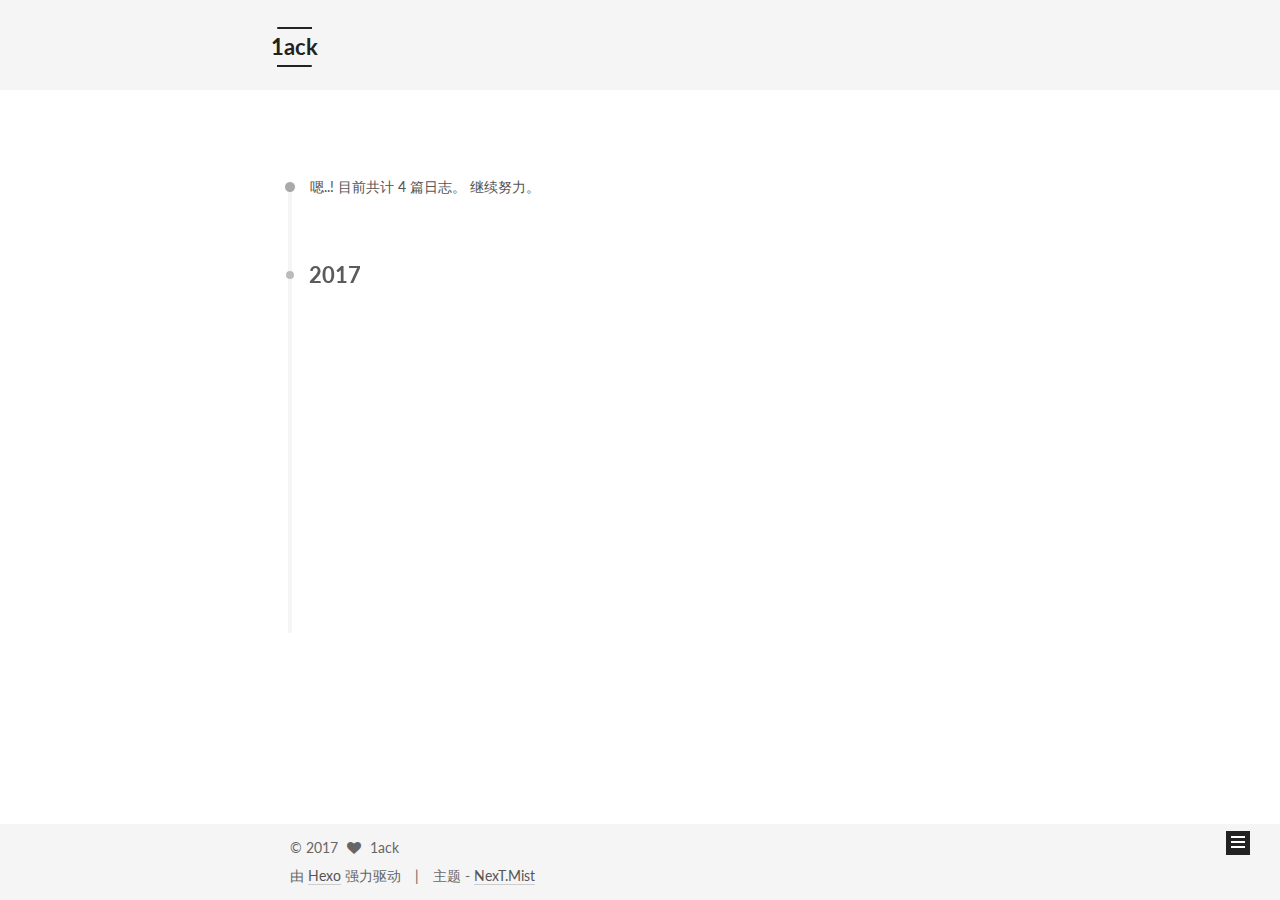
==== commit a5d8fe92: "Site updated: 2017-06-04 13:18:54" ====
--- a/archives/index.html
+++ b/archives/index.html
@@ -240,7 +240,7 @@
       
         
       
-      嗯..! 目前共计 3 篇日志。 继续努力。
+      嗯..! 目前共计 4 篇日志。 继续努力。
     </span>
 
     
@@ -254,6 +254,43 @@
         <div class="collection-title">
           <h2 class="archive-year motion-element" id="archive-year-2017">2017</h2>
         </div>
+      
+      
+
+      
+
+  <article class="post post-type-normal" itemscope itemtype="http://schema.org/Article">
+    <header class="post-header">
+
+      <h1 class="post-title">
+        
+            <a class="post-title-link" href="/2017/06/04/初遇机器学习/" itemprop="url">
+              
+                <span itemprop="name">初遇机器学习</span>
+              
+            </a>
+        
+      </h1>
+
+      <div class="post-meta">
+        <time class="post-time" itemprop="dateCreated"
+              datetime="2017-06-04T12:33:54+08:00"
+              content="2017-06-04" >
+          06-04
+        </time>
+      </div>
+
+    </header>
+  </article>
+
+
+
+    
+
+      
+      
+      
+
       
       
 
@@ -407,7 +444,7 @@
           
             <div class="site-state-item site-state-posts">
               <a href="/archives">
-                <span class="site-state-item-count">3</span>
+                <span class="site-state-item-count">4</span>
                 <span class="site-state-item-name">日志</span>
               </a>
             </div>
--- a/css/main.css
+++ b/css/main.css
@@ -1694,7 +1694,7 @@
   width: 4px;
   height: 4px;
   border-radius: 50%;
-  background: #ff3c98;
+  background: #99672e;
 }
 .links-of-blogroll {
   font-size: 13px;
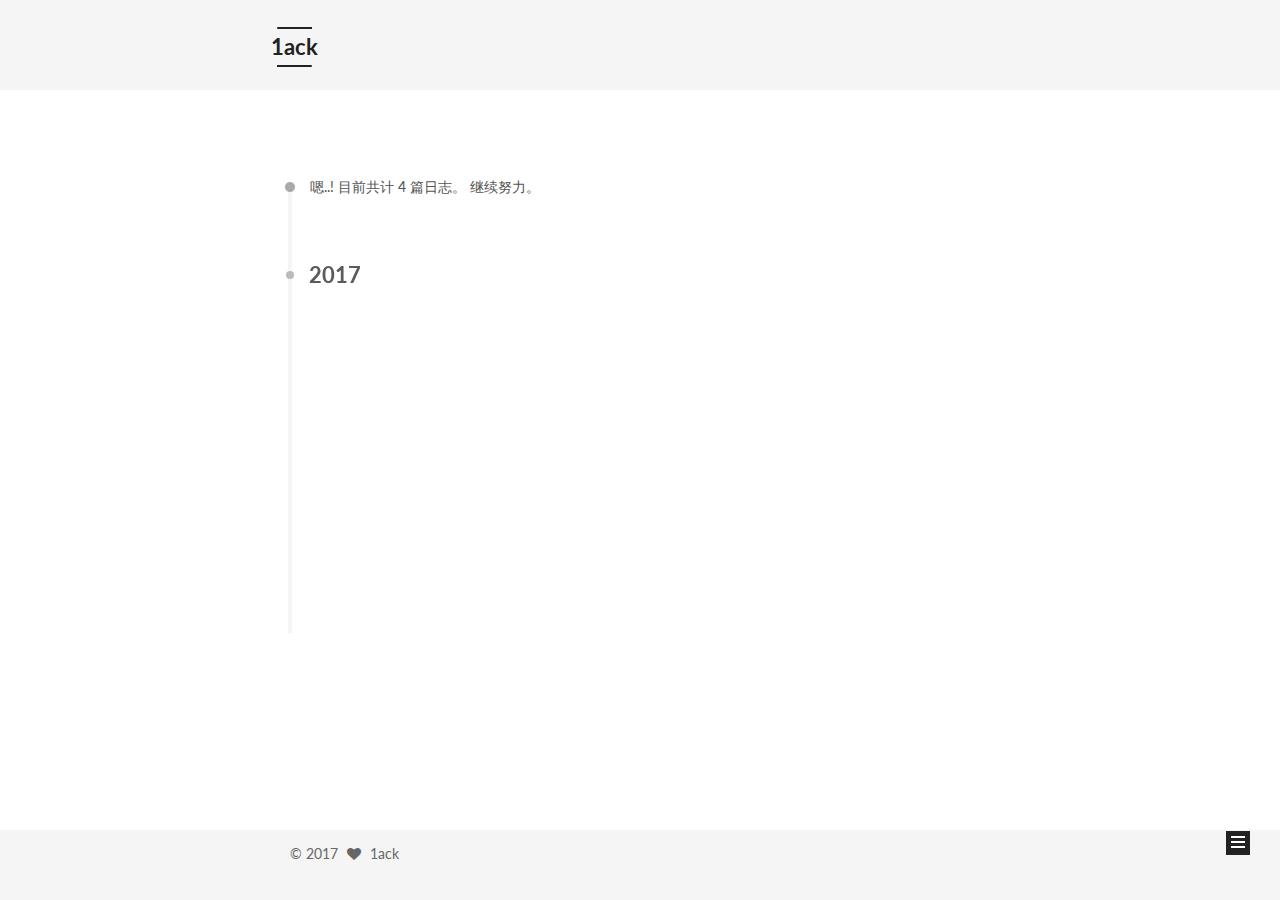
==== commit 9ecc0adf: "Site updated: 2017-06-04 13:45:35" ====
--- a/archives/index.html
+++ b/archives/index.html
@@ -498,17 +498,6 @@
 </div>
 
 
-<div class="powered-by">
-  由 <a class="theme-link" href="https://hexo.io">Hexo</a> 强力驱动
-</div>
-
-<div class="theme-info">
-  主题 -
-  <a class="theme-link" href="https://github.com/iissnan/hexo-theme-next">
-    NexT.Mist
-  </a>
-</div>
-
 
         
 
--- a/css/main.css
+++ b/css/main.css
@@ -1694,7 +1694,7 @@
   width: 4px;
   height: 4px;
   border-radius: 50%;
-  background: #99672e;
+  background: #01ffff;
 }
 .links-of-blogroll {
   font-size: 13px;
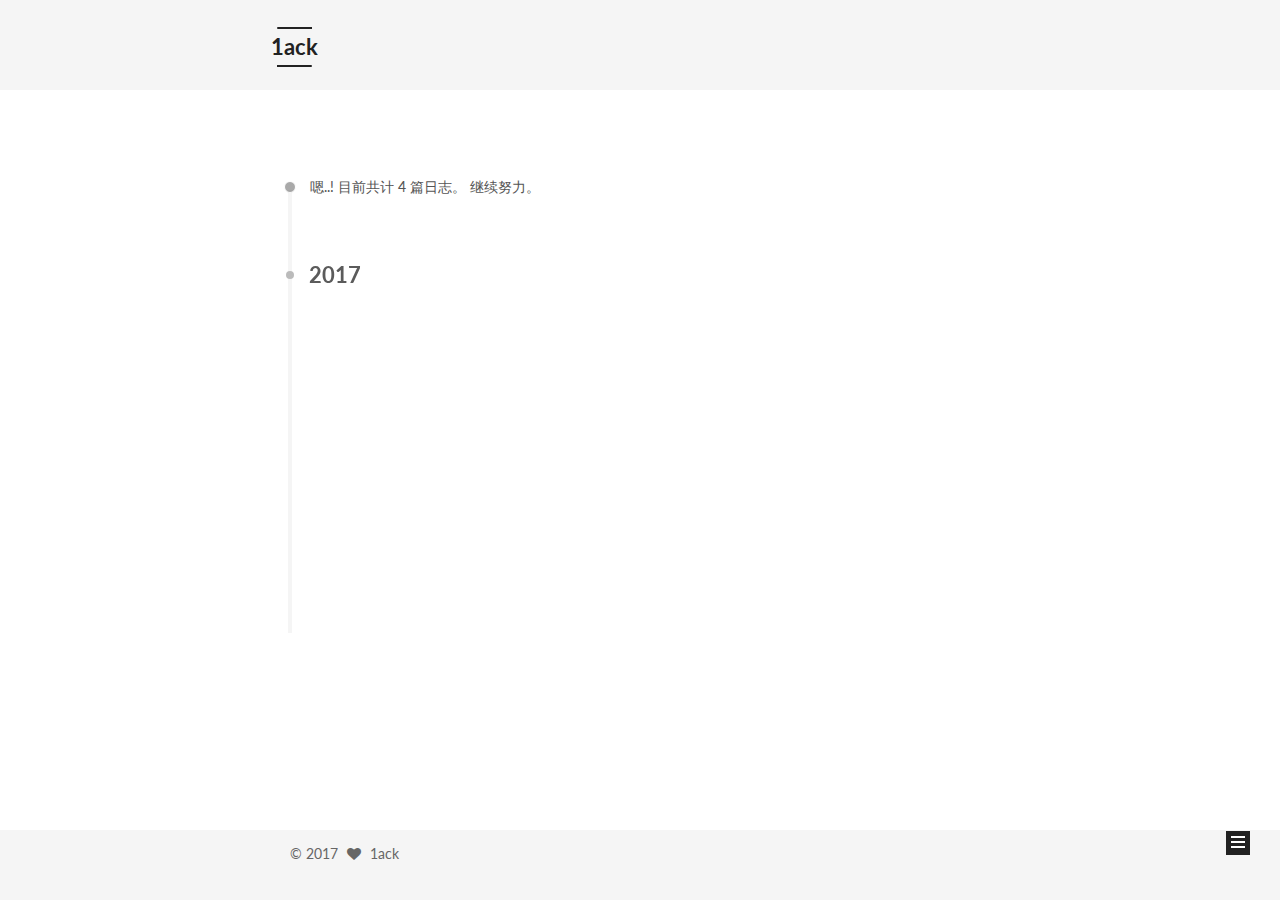
==== commit 857312e4: "Site updated: 2017-06-04 14:08:57" ====
--- a/archives/index.html
+++ b/archives/index.html
@@ -10,6 +10,7 @@
   <meta charset="UTF-8"/>
 <meta http-equiv="X-UA-Compatible" content="IE=edge" />
 <meta name="viewport" content="width=device-width, initial-scale=1, maximum-scale=1"/>
+<meta name="baidu-site-verification" content="wboyT6Vu7u" />
 
 
 
--- a/css/main.css
+++ b/css/main.css
@@ -1694,7 +1694,7 @@
   width: 4px;
   height: 4px;
   border-radius: 50%;
-  background: #01ffff;
+  background: #ebffff;
 }
 .links-of-blogroll {
   font-size: 13px;
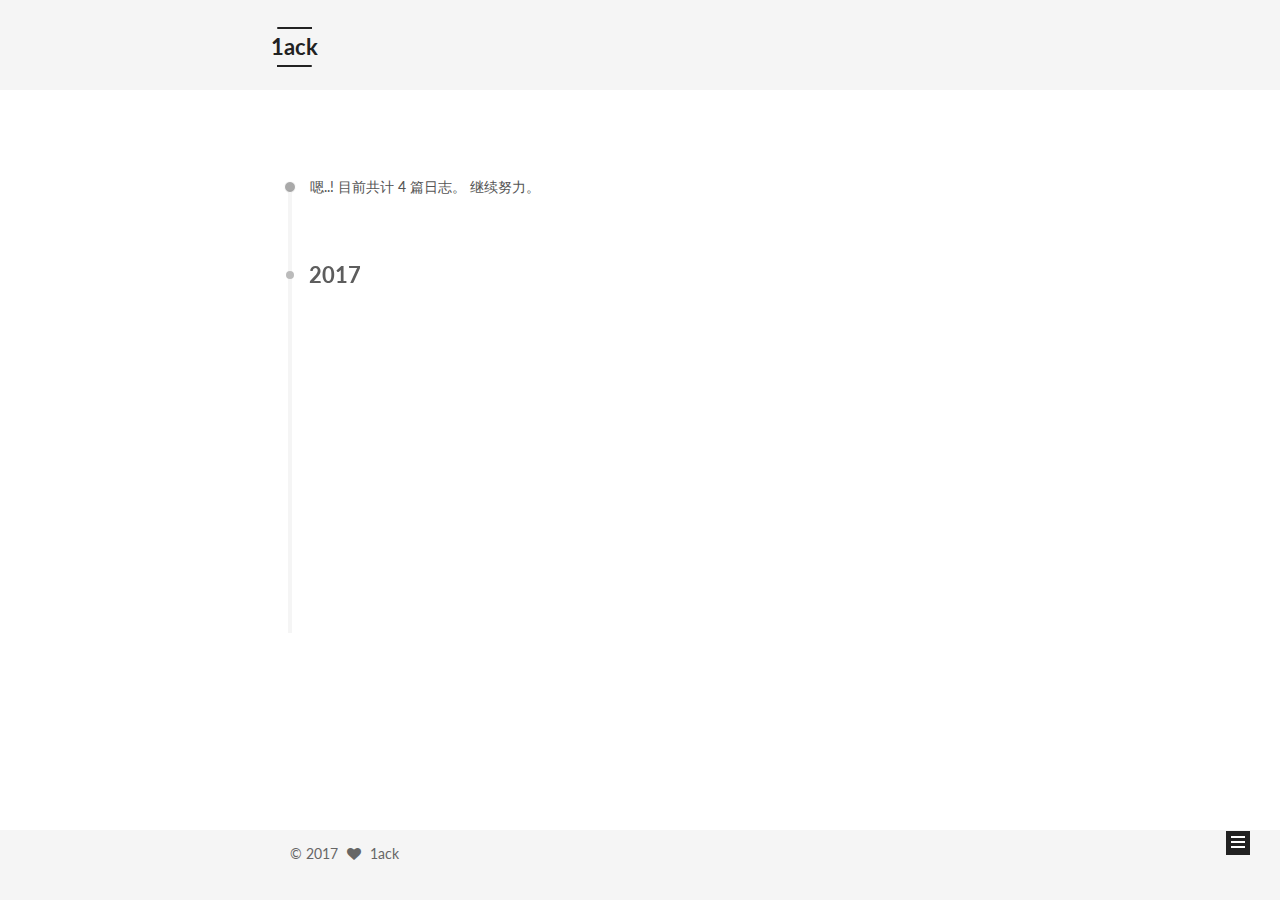
==== commit 9a7f5202: "Site updated: 2017-06-04 14:14:46" ====
--- a/archives/index.html
+++ b/archives/index.html
@@ -10,7 +10,7 @@
   <meta charset="UTF-8"/>
 <meta http-equiv="X-UA-Compatible" content="IE=edge" />
 <meta name="viewport" content="width=device-width, initial-scale=1, maximum-scale=1"/>
-<meta name="baidu-site-verification" content="wboyT6Vu7u" />
+<meta name="baidu-site-verification" content="ni088vRN0O" />
 
 
 
--- a/css/main.css
+++ b/css/main.css
@@ -1694,7 +1694,7 @@
   width: 4px;
   height: 4px;
   border-radius: 50%;
-  background: #ebffff;
+  background: #a382c8;
 }
 .links-of-blogroll {
   font-size: 13px;
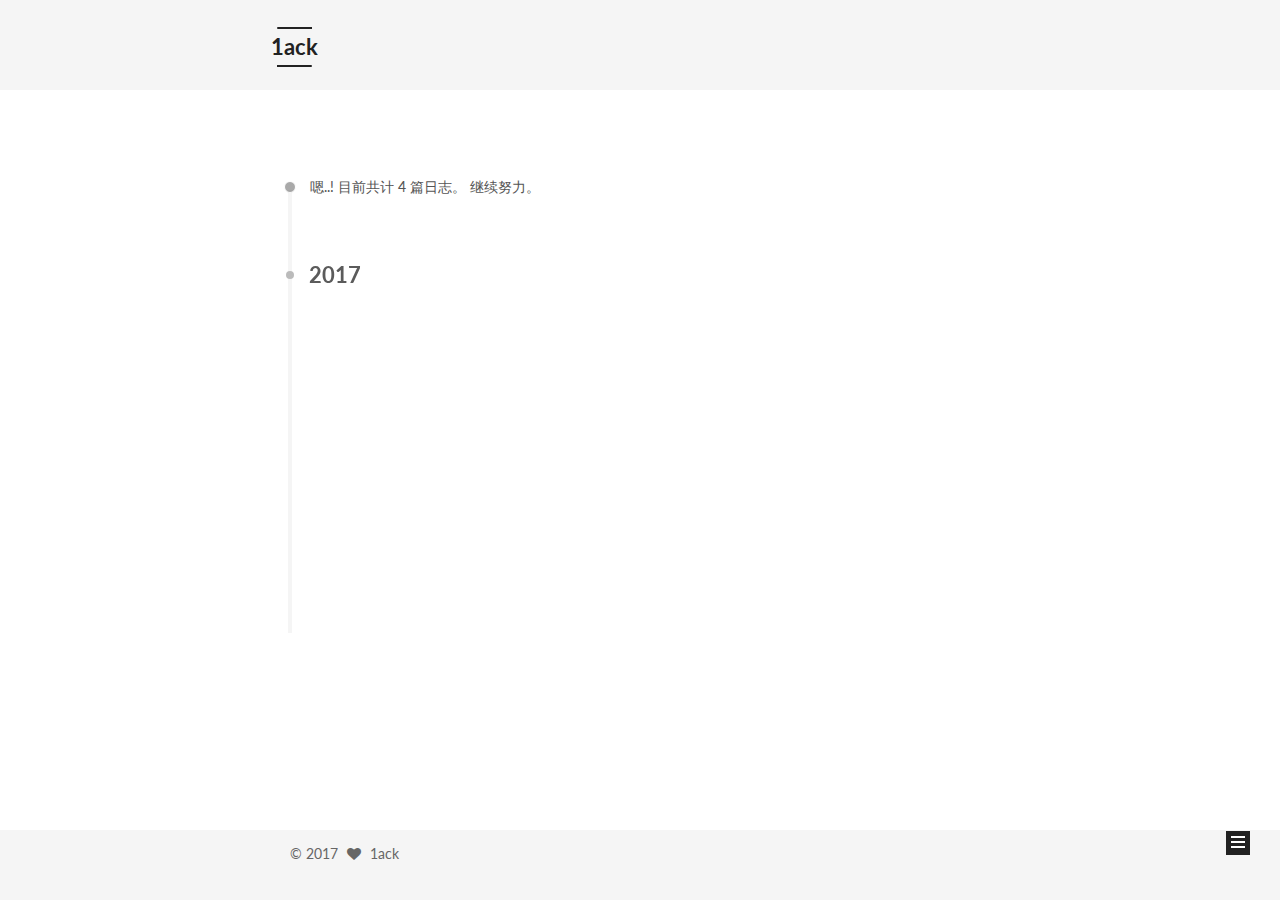
==== commit 7f375342: "Site updated: 2017-06-04 14:31:06" ====
--- a/archives/index.html
+++ b/archives/index.html
@@ -174,7 +174,7 @@
       </a>
     </div>
       
-        <p class="site-subtitle"></p>
+        <h1 class="site-subtitle" itemprop="description"></h1>
       
   </div>
 
@@ -263,7 +263,7 @@
   <article class="post post-type-normal" itemscope itemtype="http://schema.org/Article">
     <header class="post-header">
 
-      <h1 class="post-title">
+      <h2 class="post-title">
         
             <a class="post-title-link" href="/2017/06/04/初遇机器学习/" itemprop="url">
               
@@ -271,7 +271,7 @@
               
             </a>
         
-      </h1>
+      </h2>
 
       <div class="post-meta">
         <time class="post-time" itemprop="dateCreated"
@@ -300,7 +300,7 @@
   <article class="post post-type-normal" itemscope itemtype="http://schema.org/Article">
     <header class="post-header">
 
-      <h1 class="post-title">
+      <h2 class="post-title">
         
             <a class="post-title-link" href="/2017/05/21/Dota随想/" itemprop="url">
               
@@ -308,7 +308,7 @@
               
             </a>
         
-      </h1>
+      </h2>
 
       <div class="post-meta">
         <time class="post-time" itemprop="dateCreated"
@@ -337,7 +337,7 @@
   <article class="post post-type-normal" itemscope itemtype="http://schema.org/Article">
     <header class="post-header">
 
-      <h1 class="post-title">
+      <h2 class="post-title">
         
             <a class="post-title-link" href="/2017/05/01/终端密码获取整理/" itemprop="url">
               
@@ -345,7 +345,7 @@
               
             </a>
         
-      </h1>
+      </h2>
 
       <div class="post-meta">
         <time class="post-time" itemprop="dateCreated"
@@ -374,7 +374,7 @@
   <article class="post post-type-normal" itemscope itemtype="http://schema.org/Article">
     <header class="post-header">
 
-      <h1 class="post-title">
+      <h2 class="post-title">
         
             <a class="post-title-link" href="/2017/05/01/开篇/" itemprop="url">
               
@@ -382,7 +382,7 @@
               
             </a>
         
-      </h1>
+      </h2>
 
       <div class="post-meta">
         <time class="post-time" itemprop="dateCreated"
@@ -437,8 +437,8 @@
                alt="1ack" />
           <p class="site-author-name" itemprop="name">1ack</p>
            
-              <p class="site-description motion-element" itemprop="description">To Be Honest</p>
-          
+              <p class="site-description motion-element" itemprop="description"></p>
+           
         </div>
         <nav class="site-state motion-element">
 
--- a/css/main.css
+++ b/css/main.css
@@ -1694,7 +1694,7 @@
   width: 4px;
   height: 4px;
   border-radius: 50%;
-  background: #a382c8;
+  background: #b188a7;
 }
 .links-of-blogroll {
   font-size: 13px;
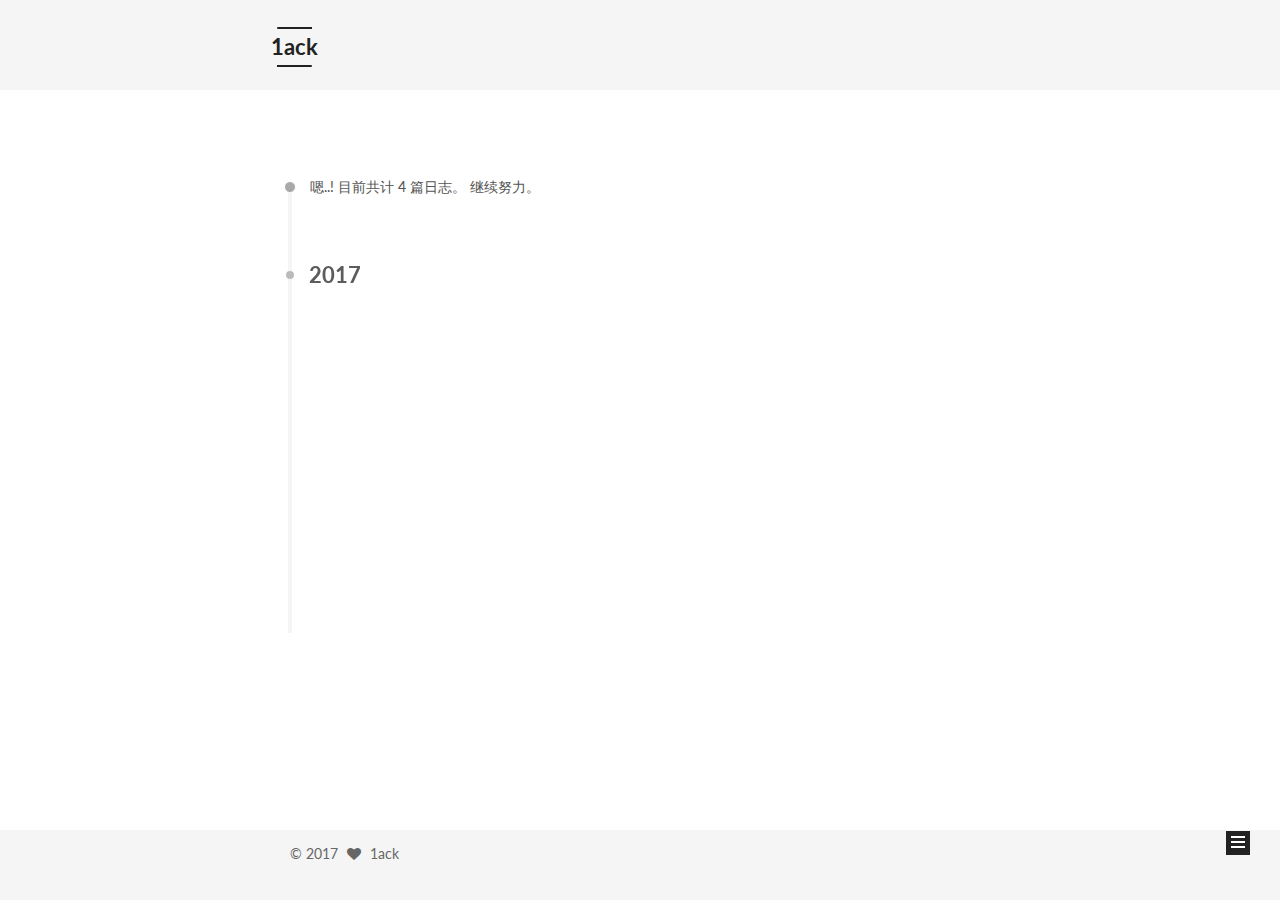
==== commit 40d309c4: "Site updated: 2017-06-04 17:37:45" ====
--- a/archives/index.html
+++ b/archives/index.html
@@ -433,7 +433,7 @@
       <section class="site-overview sidebar-panel sidebar-panel-active">
         <div class="site-author motion-element" itemprop="author" itemscope itemtype="http://schema.org/Person">
           <img class="site-author-image" itemprop="image"
-               src="/images/avatar.gif"
+               src="/images/wukong.jpg"
                alt="1ack" />
           <p class="site-author-name" itemprop="name">1ack</p>
            
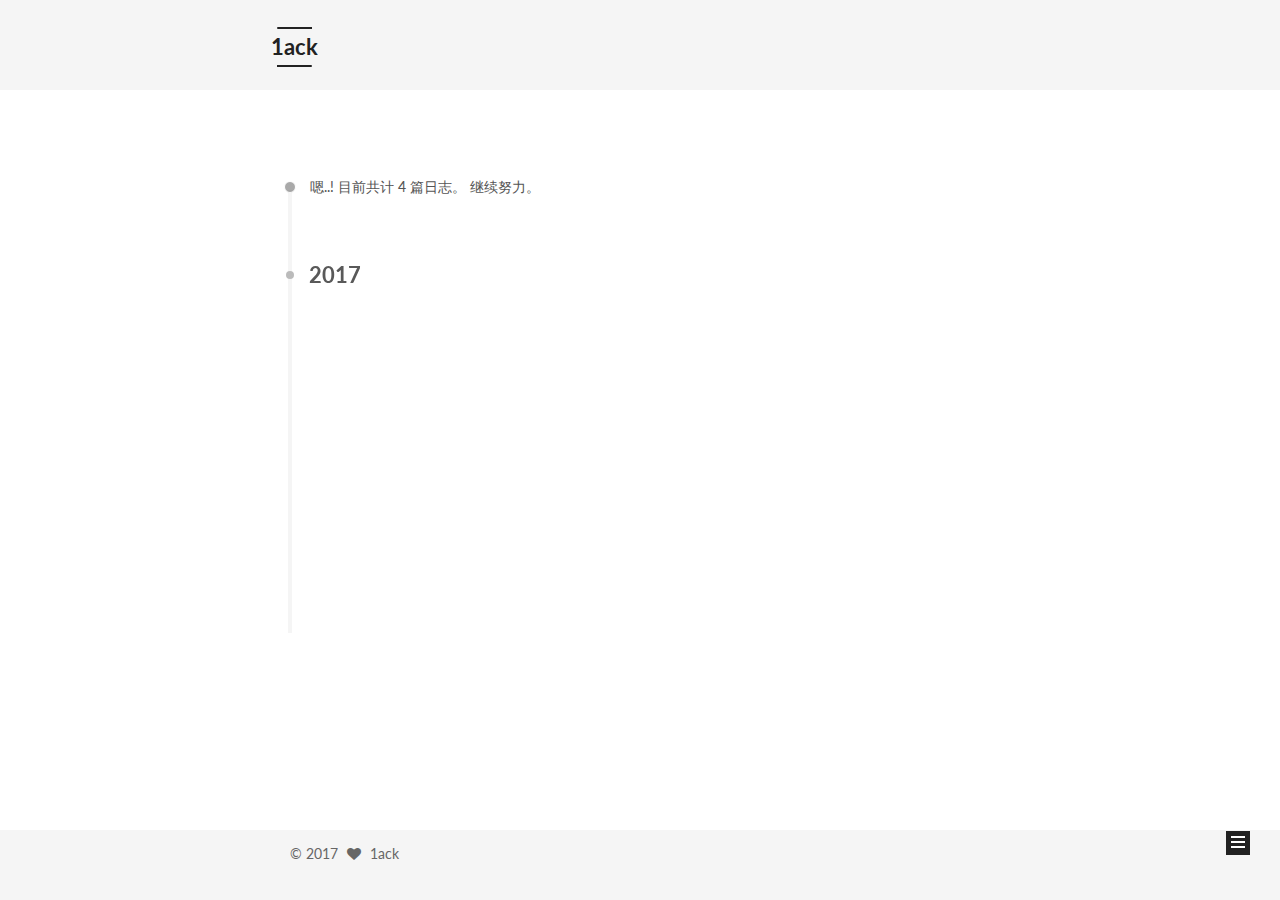
==== commit d7401a1b: "Site updated: 2017-06-04 17:52:15" ====
--- a/archives/index.html
+++ b/archives/index.html
@@ -433,7 +433,7 @@
       <section class="site-overview sidebar-panel sidebar-panel-active">
         <div class="site-author motion-element" itemprop="author" itemscope itemtype="http://schema.org/Person">
           <img class="site-author-image" itemprop="image"
-               src="/images/wukong.jpg"
+               src="http://or0ozwebl.bkt.clouddn.com/wukong.jpg"
                alt="1ack" />
           <p class="site-author-name" itemprop="name">1ack</p>
            
